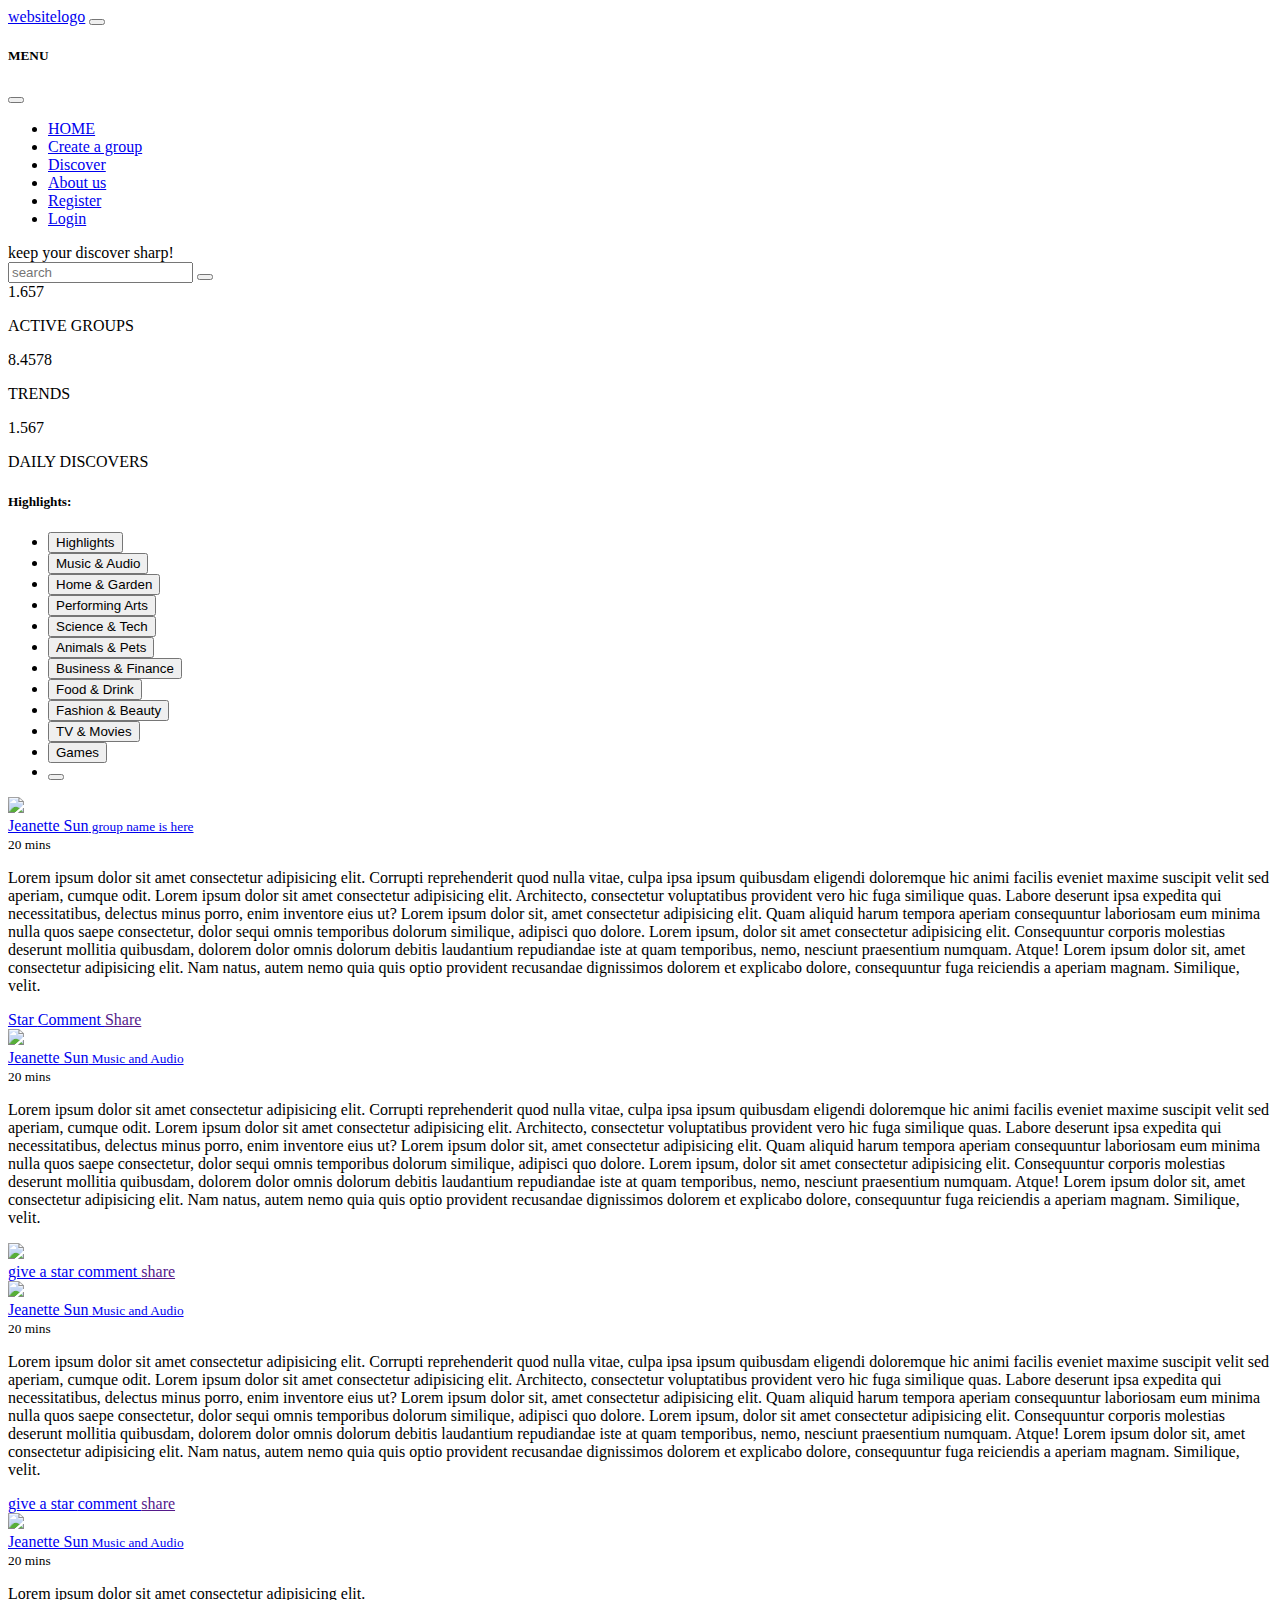
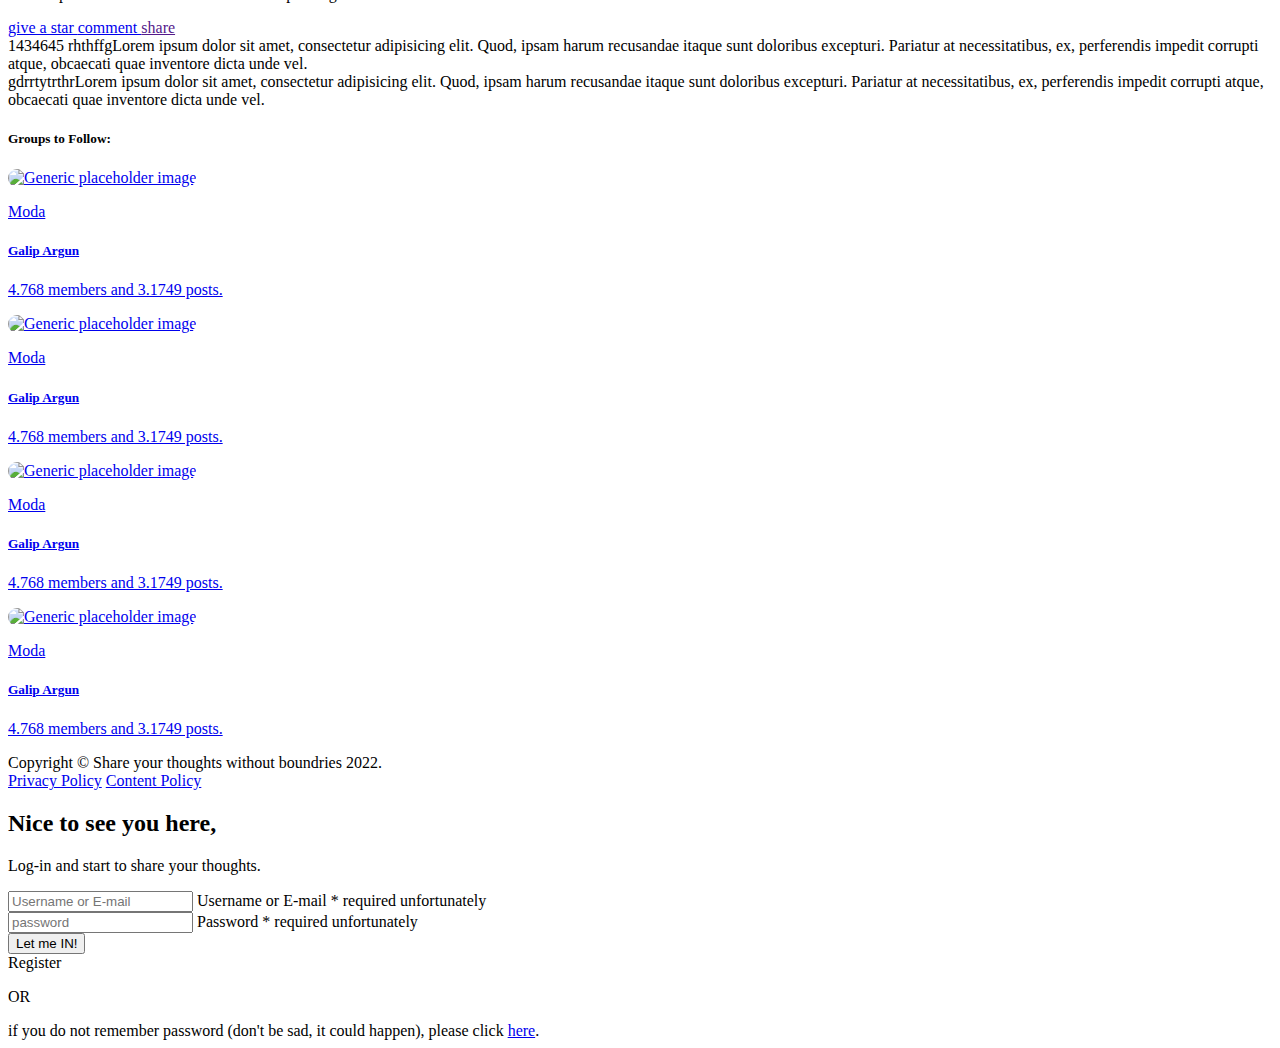
==== index.html @ 44d36fd9 "some updates on comment" ====
<!DOCTYPE html>
<html>
<head>

	<title>websitename - Share your thoughts without borders</title>

	<!--META-->
	<meta charset="utf-8">
	<meta name="description" content="Fun. Enthusiastic. Fast.">
	<meta name="keywords" content="Fun, description, Enthusiastic, social media, media, news, haber">
	<meta name="author" content="Galip Argun">
	<meta name="viewport" content="width=device-width, initial-scale=1">	

	<!-- css -->
	<link rel="stylesheet" type="text/css" href="Style/all.css">
	
</head>
<body id="page-body">

	<!-- navigation start -->
	<nav class="navbar navbar-expand-lg navbar-dark fixed-top" id="mainNavbar">
		<div class="container">
		<a href="#page-body" class="navbar-brand" title="galipbook">websitelogo</a>

		<button type="button" class="navbar-toggler" data-bs-toggle="offcanvas" data-bs-target="#myNavbar" aria-controls="myNavbar" aria-rabel="menüyü açma kapama butonu" aria-expanded="false">
			<span class="navbar-toggler-icon"></span>
		</button>

		<div class="offcanvas offcanvas-end" tabindex="-1" id="myNavbar" aria-labelledby="myLabel">
			<div class="offcanvas-header">
				<h5 class="offcanvas-title" id="myLabel"> MENU </h5>
				<button type="button" class="btn-close text-reset" data-bs-dismiss="offcanvas" aria-label="kapat">
			</div>

			<div class="offcanvas-body">
				<ul class="navbar-nav ms-auto text-uppercase  py-lg-2">
					<li class="nav-item"><a href="#page-body" class="nav-link btn-close-canvas">HOME</a></li>
					<li class="nav-item"><a href="#create-group"  class="nav-link btn-close-canvas">Create a group</a></li>
					<li class="nav-item"><a href="#discover"  class="nav-link btn-close-canvas">Discover</a></li>
					<li class="nav-item"><a href="#about-us"  class="nav-link btn-close-canvas">About us</a></li>
					<li class="nav-item"><a href="#register"  class="nav-link btn-close-canvas">Register</a></li>
					<li class="nav-item"><a href="#LModalLogin"  class="nav-link btn-close-canvas" data-bs-toggle="modal">Login</a></li>					
				</ul>
			</div>


		</div>
		</div>
	</nav>

	<!-- navigation ends -->

	<header class="bodyPage">

		<!-- Container place -->

		<div class="container">
			<div class="onImage-heading text-uppercase">keep your discover sharp!</div>


			 <!-- search button starts -->



			 <div class="input-group ps-4 pe-2 mx-auto px-md-3">
				<input class="form-control border-end-0 border rounded-pill" type="search" placeholder="search" id="example-search-input">
				<span class="input-group-append">
					<button class="btn btn-outline-secondary bg-white border-bottom-0 border rounded-pill ms-n5" type="button">
						<i class="bi bi-search"></i>
					</button>
				</span>
			</div>



		<!-- search button ends-->

			

			<div class="row mt-5 w-50 mx-auto">
				<div class="col-sm text-center text-white">1.657 <p>ACTIVE GROUPS</p></div>
				<div class="col-sm text-center text-white">8.4578 <p>TRENDS</p></div>
				<div class="col-sm text-center text-white">1.567 <p>DAILY DISCOVERS</p></div>
			</div>


	</div>

	</header>

	<!-- discover starts -->

	<section id="discover" class="discoverSection">
		<div class="container">
					<div class="row mx-auto">
					<div class="col-12 col-special col-sm-12 col-md-12 col-lg-8 col-xl-9 pe-3 align-items-start">
						<h5 class="dis-heading mb-3">Highlights:</h5>

						<ul class="nav nav-tabs mx-auto border-0" id="discovertabs" role="tablist">
							<li class="nav-item" role="presentation"><button type="button" class="btn btn-outline-dark border mb-2 active" id="highlight-tab" data-bs-toggle="tab" data-bs-target="#highlight" role="tab" aria-controls="Highlight" aria-selected="true">Highlights</button></li>
							<li class="nav-item" role="presentation"><button type="button" class="btn btn-outline-dark border mb-2" id="music-tab" data-bs-toggle="tab" data-bs-target="#music" role="tab" aria-controls="Music and Audio" aria-selected="true">Music & Audio</button></li>
							<li class="nav-item" role="presentation"><button type="button" class="btn btn-outline-dark border mb-2" id="homeandgarden-tab" data-bs-toggle="tab" data-bs-target="#homeandgarden" role="tab" aria-controls="Home and Garden" aria-selected="true">Home & Garden</button></li>
							<li class="nav-item d-none" role="presentation"><button type="button" class="btn btn-outline-dark border mb-2">Performing Arts</button></li>
							<li class="nav-item" role="presentation"><button type="button" class="btn btn-outline-dark border mb-2">Science & Tech</button></li>
							<li class="nav-item d-none" role="presentation"><button type="button" class="btn btn-outline-dark border mb-2">Animals & Pets</button></li>
							<li class="nav-item d-none" role="presentation"><button type="button" class="btn btn-outline-dark border mb-2">Business & Finance</button></li>
							<li class="nav-item d-none" role="presentation"><button type="button" class="btn btn-outline-dark border mb-2">Food & Drink</button></li>
							<li class="nav-item d-none" role="presentation"><button type="button" class="btn btn-outline-dark border mb-2">Fashion & Beauty</button></li>
							<li class="nav-item d-none" role="presentation"><button type="button" class="btn btn-outline-dark border mb-2">TV & Movies</button></li>
							<li class="nav-item" role="presentation"><button type="button" class="btn btn-outline-dark border mb-2">Games</button></li>
							<li class="nav-item" role="presentation">	<button type="button" class="btn btn-outline-dark border mb-2"><i class="bi bi-three-dots"></i></button></li>
						</ul>

						<div class="tab-content" id="discovertabs">
							<div class="tab-pane fade show active" id="highlight" role="tabpanel" aria-labelledby="highlight-tab">
							
								<!-- post dokum starts -->

								<div class="container-fluid mt-2 p-0">
									<div class="row d-flex align-items-left justify-content-center">
										<div class="col-12 mx-0">
											<div class="card">
												<div class="d-flex justify-content-between p-1 px-2">
													<div class="d-flex flex-row">
														<img src="https://i.imgur.com/UXdKE3o.jpg" width="50" class="rounded-circle mt-1 img-fluid">
														<div class="d-flex flex-column ml-2"><a href="#" class="font-weight-bold mx-2 mt-2 text-primary">Jeanette Sun</a><small class="mx-2"><i class="bi bi-arrow-right-square"></i><a href="#" class="font-weight-bold text-dark"> group name is here</a></small></div>
													</div>
													<div class="d-flex flex-row mt-2 ellipsis"><small class="text-secondary mr-2">20 mins</small> <i class="bi bi-three-dots mx-2 mr-0"></i></div>
												</div>
												<div class="p-2">
													<p class="collapse collapse-default text-justify" id="collapse-id" aria-expanded="false">Lorem ipsum dolor sit amet consectetur adipisicing elit. Corrupti reprehenderit quod nulla vitae, culpa ipsa ipsum quibusdam eligendi doloremque hic animi facilis eveniet maxime suscipit velit sed aperiam, cumque odit. Lorem ipsum dolor sit amet consectetur adipisicing elit. Architecto, consectetur voluptatibus provident vero hic fuga similique quas. Labore deserunt ipsa expedita qui necessitatibus, delectus minus porro, enim inventore eius ut?
														Lorem ipsum dolor sit, amet consectetur adipisicing elit. Quam aliquid harum tempora aperiam consequuntur laboriosam eum minima nulla quos saepe consectetur, dolor sequi omnis temporibus dolorum similique, adipisci quo dolore.
														Lorem ipsum, dolor sit amet consectetur adipisicing elit. Consequuntur corporis molestias deserunt mollitia quibusdam, dolorem dolor omnis dolorum debitis laudantium repudiandae iste at quam temporibus, nemo, nesciunt praesentium numquam. Atque!
														Lorem ipsum dolor sit, amet consectetur adipisicing elit. Nam natus, autem nemo quia quis optio provident recusandae dignissimos dolorem et explicabo dolore, consequuntur fuga reiciendis a aperiam magnam. Similique, velit.
													</p>
													<a role="button" class="collapsed" data-bs-toggle="collapse" href="#collapse-id" aria-expanded="false" aria-controls="collapse-id"></a>
												</div>
												<div class="d-flex bg-light p-1">
													<a href="#" class="btn waves-effect m-1">
														<i class="bi bi-star"></i> Star
													</a>
													
													  <a href="#" class="btn m-1">
														<i class="bi bi-chat-square-dots"></i> Comment
													  </a>

													  <a href="" class="btn m-1">
														<i class="bi bi-send"></i> Share
													  </a>

												</div>
											</div>
										</div>
									</div>
								</div>

								<!-- post dokum ends -->

								<!-- (SONRA SİLİNECEK) post-2 dokum starts -->

									<div class="container-fluid mt-2 p-0">
										<div class="row d-flex align-items-left justify-content-center">
											<div class="col-12 mx-0">
												<div class="card">
													<div class="d-flex justify-content-between p-1 px-2">
														<div class="d-flex flex-row">
															<img src="https://i.imgur.com/UXdKE3o.jpg" width="50" class="rounded-circle mt-1 img-fluid">
															<div class="d-flex flex-column ml-2"><a href="#" class="font-weight-bold mx-2 mt-2 text-primary">Jeanette Sun</a><small class="mx-2"><i class="bi bi-arrow-right-square"></i><a href="#" class="font-weight-bold text-dark"> Music and Audio</a></small></div>
														</div>
														<div class="d-flex flex-row mt-2 ellipsis"><small class="text-secondary mr-2">20 mins</small> <i class="bi bi-three-dots mx-2 mr-0"></i></div>
													</div>
													<div class="p-2">
														<p class="collapse collapse-default text-justify" id="collapse-2" aria-expanded="false">Lorem ipsum dolor sit amet consectetur adipisicing elit. Corrupti reprehenderit quod nulla vitae, culpa ipsa ipsum quibusdam eligendi doloremque hic animi facilis eveniet maxime suscipit velit sed aperiam, cumque odit. Lorem ipsum dolor sit amet consectetur adipisicing elit. Architecto, consectetur voluptatibus provident vero hic fuga similique quas. Labore deserunt ipsa expedita qui necessitatibus, delectus minus porro, enim inventore eius ut?
															Lorem ipsum dolor sit, amet consectetur adipisicing elit. Quam aliquid harum tempora aperiam consequuntur laboriosam eum minima nulla quos saepe consectetur, dolor sequi omnis temporibus dolorum similique, adipisci quo dolore.
															Lorem ipsum, dolor sit amet consectetur adipisicing elit. Consequuntur corporis molestias deserunt mollitia quibusdam, dolorem dolor omnis dolorum debitis laudantium repudiandae iste at quam temporibus, nemo, nesciunt praesentium numquam. Atque!
															Lorem ipsum dolor sit, amet consectetur adipisicing elit. Nam natus, autem nemo quia quis optio provident recusandae dignissimos dolorem et explicabo dolore, consequuntur fuga reiciendis a aperiam magnam. Similique, velit.
														</p>
														<a role="button" class="collapsed" data-bs-toggle="collapse" href="#collapse-2" aria-expanded="false" aria-controls="collapse-id"></a>
													<img src="Themes/Istanbul/Header/headerImgIki.jpg" class="img-fluid mt-3" >
													
													</div>
													<div class="d-flex bg-light p-1">
														<a href="#" class="btn waves-effect m-1">
															<i class="bi bi-star"></i> give a star
														</a>
														
														  <a href="#" class="btn m-1">
															<i class="bi bi-chat-square-dots"></i> comment
														  </a>
	
														  <a href="" class="btn m-1">
															<i class="bi bi-send"></i> share
														  </a>
	
													</div>
												</div>
											</div>
										</div>
									</div>
	
								<!-- (SONRA SİLİNECEK) post-2 dokum ends -->

								<!-- (SONRA SİLİNECEK) post-3 dokum starts -->

								<div class="container-fluid mt-2 p-0">
									<div class="row d-flex align-items-left justify-content-center">
										<div class="col-12 mx-0">
											<div class="card">
												<div class="d-flex justify-content-between p-1 px-2">
													<div class="d-flex flex-row">
														<img src="https://i.imgur.com/UXdKE3o.jpg" width="50" class="rounded-circle mt-1 img-fluid">
														<div class="d-flex flex-column ml-2"><a href="#" class="font-weight-bold mx-2 mt-2 text-primary">Jeanette Sun</a><small class="mx-2"><i class="bi bi-arrow-right-square"></i><a href="#" class="font-weight-bold text-dark"> Music and Audio</a></small></div>
													</div>
													<div class="d-flex flex-row mt-2 ellipsis"><small class="text-secondary mr-2">20 mins</small> <i class="bi bi-three-dots mx-2 mr-0"></i></div>
												</div>
												<div class="p-2">
													<p class="collapse collapse-default text-justify" id="collapse-3" aria-expanded="false">Lorem ipsum dolor sit amet consectetur adipisicing elit. Corrupti reprehenderit quod nulla vitae, culpa ipsa ipsum quibusdam eligendi doloremque hic animi facilis eveniet maxime suscipit velit sed aperiam, cumque odit. Lorem ipsum dolor sit amet consectetur adipisicing elit. Architecto, consectetur voluptatibus provident vero hic fuga similique quas. Labore deserunt ipsa expedita qui necessitatibus, delectus minus porro, enim inventore eius ut?
														Lorem ipsum dolor sit, amet consectetur adipisicing elit. Quam aliquid harum tempora aperiam consequuntur laboriosam eum minima nulla quos saepe consectetur, dolor sequi omnis temporibus dolorum similique, adipisci quo dolore.
														Lorem ipsum, dolor sit amet consectetur adipisicing elit. Consequuntur corporis molestias deserunt mollitia quibusdam, dolorem dolor omnis dolorum debitis laudantium repudiandae iste at quam temporibus, nemo, nesciunt praesentium numquam. Atque!
														Lorem ipsum dolor sit, amet consectetur adipisicing elit. Nam natus, autem nemo quia quis optio provident recusandae dignissimos dolorem et explicabo dolore, consequuntur fuga reiciendis a aperiam magnam. Similique, velit.
													</p>
													<a role="button" class="collapsed" data-bs-toggle="collapse" href="#collapse-3" aria-expanded="false" aria-controls="collapse-id"></a>
												</div>
												<div class="d-flex bg-light p-1">
													<a href="#" class="btn waves-effect m-1">
														<i class="bi bi-star"></i> give a star
													</a>
													
													<a href="#" class="btn m-1">
														<i class="bi bi-chat-square-dots"></i> comment
													</a>

													<a href="" class="btn m-1">
														<i class="bi bi-send"></i> share
													</a>

												</div>
											</div>
										</div>
									</div>
								</div>

								<!-- (SONRA SİLİNECEK) post-3 dokum ends -->

								<!-- (SONRA SİLİNECEK) post-3 dokum starts -->

								<div class="container-fluid mt-2 p-0">
									<div class="row d-flex align-items-left justify-content-center">
										<div class="col-12 mx-0">
											<div class="card">
												<div class="d-flex justify-content-between p-1 px-2">
													<div class="d-flex flex-row">
														<img src="https://i.imgur.com/UXdKE3o.jpg" width="50" class="rounded-circle mt-1 img-fluid">
														<div class="d-flex flex-column ml-2"><a href="#" class="font-weight-bold mx-2 mt-2 text-primary">Jeanette Sun</a><small class="mx-2"><i class="bi bi-arrow-right-square"></i><a href="#" class="font-weight-bold text-dark"> Music and Audio</a></small></div>
													</div>
													<div class="d-flex flex-row mt-2 ellipsis"><small class="text-secondary mr-2">20 mins</small> <i class="bi bi-three-dots mx-2 mr-0"></i></div>
												</div>
												<div class="p-2">
													<p class="collapse collapse-default text-justify" id="collapse-4" aria-expanded="false">Lorem ipsum dolor sit amet consectetur adipisicing elit. </p>
												</div>
												<div class="d-flex bg-light p-1">
													<a href="#" class="btn waves-effect m-1">
														<i class="bi bi-star"></i> give a star
													</a>
													
													<a href="#" class="btn m-1">
														<i class="bi bi-chat-square-dots"></i> comment
													</a>

													<a href="" class="btn m-1">
														<i class="bi bi-send"></i> share
													</a>

												</div>
											</div>
										</div>
									</div>
								</div>

								<!-- (SONRA SİLİNECEK) post-3 dokum ends -->

								
							</div>

							<div class="tab-pane fade" id="music" role="tabpanel" aria-labelledby="music-tab">
								1434645 rhthffgLorem ipsum dolor sit amet, consectetur adipisicing elit. Quod, ipsam harum recusandae itaque sunt doloribus excepturi. Pariatur at necessitatibus, ex, perferendis impedit corrupti atque, obcaecati quae inventore dicta unde vel.
							</div>

							<div class="tab-pane fade" id="homeandgarden" role="tabpanel" aria-labelledby="homeandgarden-tab">
								gdrrtytrthrLorem ipsum dolor sit amet, consectetur adipisicing elit. Quod, ipsam harum recusandae itaque sunt doloribus excepturi. Pariatur at necessitatibus, ex, perferendis impedit corrupti atque, obcaecati quae inventore dicta unde vel.
							</div>

						</div>

					</div>
					<div class="col-3 col-lg-4 col-xl-3 col-right d-none d-lg-block d-xl-block float-right text-start">

						<!-- gorups to follow right-side starts-->

						<div class="container ps-0 pe-0">
							<div class="row d-flex justify-content-start align-items-start">
								<div class="col mb-0 mx-auto">
									<div class="card bg-light">
										<h5 class="dis-heading m-2">Groups to Follow:</h5>

										<!-- member dokum starts-->
										
										<a href="#" class="card-specilization">
											<div class="card-body p-2">
												<div class="d-flex text-black">
													<div class="flex-shrink-0">
														<img src="https://mdbcdn.b-cdn.net/img/Photos/new-templates/bootstrap-profiles/avatar-1.webp"
														alt="Generic placeholder image" class="img-fluid"
														style="width: 70px; border-radius: 10px;">
													</div>
													<div class="flex-grow-0 mb-0 group-info-dokum ms-2">
														<div>
															<p class="small text-muted text-left mb-0"><i class="bi bi-slash-lg"></i>Moda</p>
														</div>
														<h5 class="mb-1 group-name">Galip Argun</h5>
														<div class="d-flex justify-content-start rounded-3 mb-2">
															<div>
																<p class="small text-muted text-left mb-0">4.768 members and 3.1749 posts.</p>
															</div>
														</div>
													</div>
												</div>
											</div>
										</a>

										<!-- member dokum ends-->

										<!-- member dokum starts-->
										
										<a href="#" class="card-specilization">
											<div class="card-body p-2">
												<div class="d-flex text-black">
													<div class="flex-shrink-0">
														<img src="https://mdbcdn.b-cdn.net/img/Photos/new-templates/bootstrap-profiles/avatar-1.webp"
														alt="Generic placeholder image" class="img-fluid"
														style="width: 70px; border-radius: 10px;">
													</div>
													<div class="flex-grow-0 mb-0 group-info-dokum ms-2">
														<div>
															<p class="small text-muted text-left mb-0"><i class="bi bi-slash-lg"></i>Moda</p>
														</div>
														<h5 class="mb-1 group-name">Galip Argun</h5>
														<div class="d-flex justify-content-start rounded-3 mb-2">
															<div>
																<p class="small text-muted text-left mb-0">4.768 members and 3.1749 posts.</p>
															</div>
														</div>
													</div>
												</div>
											</div>
										</a>

										<!-- member dokum ends-->

						

										<!-- member dokum starts-->
										
										<a href="#" class="card-specilization">
											<div class="card-body p-2">
												<div class="d-flex text-black">
													<div class="flex-shrink-0">
														<img src="https://mdbcdn.b-cdn.net/img/Photos/new-templates/bootstrap-profiles/avatar-1.webp"
														alt="Generic placeholder image" class="img-fluid"
														style="width: 70px; border-radius: 10px;">
													</div>
													<div class="flex-grow-0 mb-0 group-info-dokum ms-2">
														<div>
															<p class="small text-muted text-left mb-0"><i class="bi bi-slash-lg"></i>Moda</p>
														</div>
														<h5 class="mb-1 group-name">Galip Argun</h5>
														<div class="d-flex justify-content-start rounded-3 mb-2">
															<div>
																<p class="small text-muted text-left mb-0">4.768 members and 3.1749 posts.</p>
															</div>
														</div>
													</div>
												</div>
											</div>
										</a>

										<!-- member dokum ends-->

										<!-- member dokum starts-->
										
										<a href="#" class="card-specilization">
											<div class="card-body p-2">
												<div class="d-flex text-black">
													<div class="flex-shrink-0">
														<img src="https://mdbcdn.b-cdn.net/img/Photos/new-templates/bootstrap-profiles/avatar-1.webp"
														alt="Generic placeholder image" class="img-fluid"
														style="width: 70px; border-radius: 10px;">
													</div>
													<div class="flex-grow-0 mb-0 group-info-dokum ms-2">
														<div>
															<p class="small text-muted text-left mb-0"><i class="bi bi-slash-lg"></i>Moda</p>
														</div>
														<h5 class="mb-1 group-name">Galip Argun</h5>
														<div class="d-flex justify-content-start rounded-3 mb-2">
															<div>
																<p class="small text-muted text-left mb-0">4.768 members and 3.1749 posts.</p>
															</div>
														</div>
													</div>
												</div>
											</div>
										</a>

										<!-- member dokum ends-->

										


								


									</div>
								</div>
							</div>
						</div>

						<!-- gorups to follow right-side ends-->

					</div>
				</div>
			
			
		</div>
	</section>

	<!-- discover ends -->

	<!-- footer starts -->

	<footer class="footer py-4 bg-dark">
		<div class="container">
			<div class="row align-items-center">
				<div class="col-lg-4 text-lg-start text-light">
					Copyright &copy; Share your thoughts without boundries 2022.
				</div>
				<div class="col-lg-2 my-3 my-lg-0">
					<a href="#" class="btn btn-primary mx-2 btn-social">
						<i class="bi bi-facebook"></i>
					</a>
					<a href="#" class="btn btn-info mx-2 btn-social">
						<i class="bi bi-twitter text-white"></i>
					</a>
					<a href="#" class="btn btn-danger mx-2 btn-social">
						<i class="bi bi-instagram"></i>
					</a>
				</div>
				<div class="col-lg-3 text-lg-end">
					<a href="#" class="link-info text-decoration-none me-3">Privacy Policy</a>
					<a href="#" class="link-secondary text-decoration-none">Content Policy</a>
				</div>
			</div>
		</div>
	</footer>

	<!-- footer ends -->

	
	


<!-- üyelik kısmı starts -->
<div class="modal fade log-modal" id="LModalLogin" tabindex="-1" role="dialog" aria-labelledby="myTitle1" aria-hidden="true">
	<div class="modal-dialog">
		<div class="modal-content">
		<div class="close-modal mt-1" data-bs-dismiss="modal" aria-label="Kapat">
			<i class="bi bi-x-circle"></i>
		</div>
		<div class="container">
			<div class="row justify-content-center">
				<div class="col-lg-8">
					<h2 class="text-uppercase font-weight-bold mt-4" id="myTitle1"> Nice to see you here,</h2>
					<p class="p-intro text-muted mb-4">Log-in and start to share your thoughts.</p>

					<form id="FrmLogin" novalidate>

						<div class="row align-items-stretch mb-2">
							<div class="col-md-12">
								<div class="form-floating mb-4">
									<input type="text" id="username" class="form-control" placeholder="Username or E-mail" required>
									<label for="username">Username or E-mail
										<span class="text-danger" aria-hidden="true">*</span>
										<span class="visually-hidden">required unfortunately</span>
									</label>
									<div class="invalid-feedback" id="ErrName"></div>
								</div>
							</div>
							<div class="col-md-12">
								<div class="form-floating mb-4">
									<input type="password" id="username" class="form-control" placeholder="password" required>
									<label for="password">Password
										<span class="text-danger" aria-hidden="true">*</span>
										<span class="visually-hidden">required unfortunately</span>
									</label>
									<div class="invalid-feedback" id="ErrName"></div>
								</div>
							</div>
							<div class="col-md-12">
								<div class="text-center mx-auto">
									<button type="submit" class="btn btn-primary text-uppercase py-2 mx-3">
										Let me IN!
									</button>
									<div class="btn btn-success text-uppercase py-2">Register</div>
								</div>
							</div>
						</div>

						<div class="divider d-flex align-items-center my-4">
							<p class="text-center fw-bold mx-3 mb-0">OR</p>
						  </div>

						<div class="text-center mb-4">if you do not remember password (don't be sad, it could happen), please click <a href="#" class="text-decoration-none">here</a>.</div>

					</form>





				</div>
			</div>
		</div>
	</div>
	</div>
</div>

<!-- üyelik kısmı ends-->

	<script src="js/bootstrap/bootstrap.bundle.min.js"></script>
	<script src="js/custom/mainJs.js"></script>

</body>
</html>
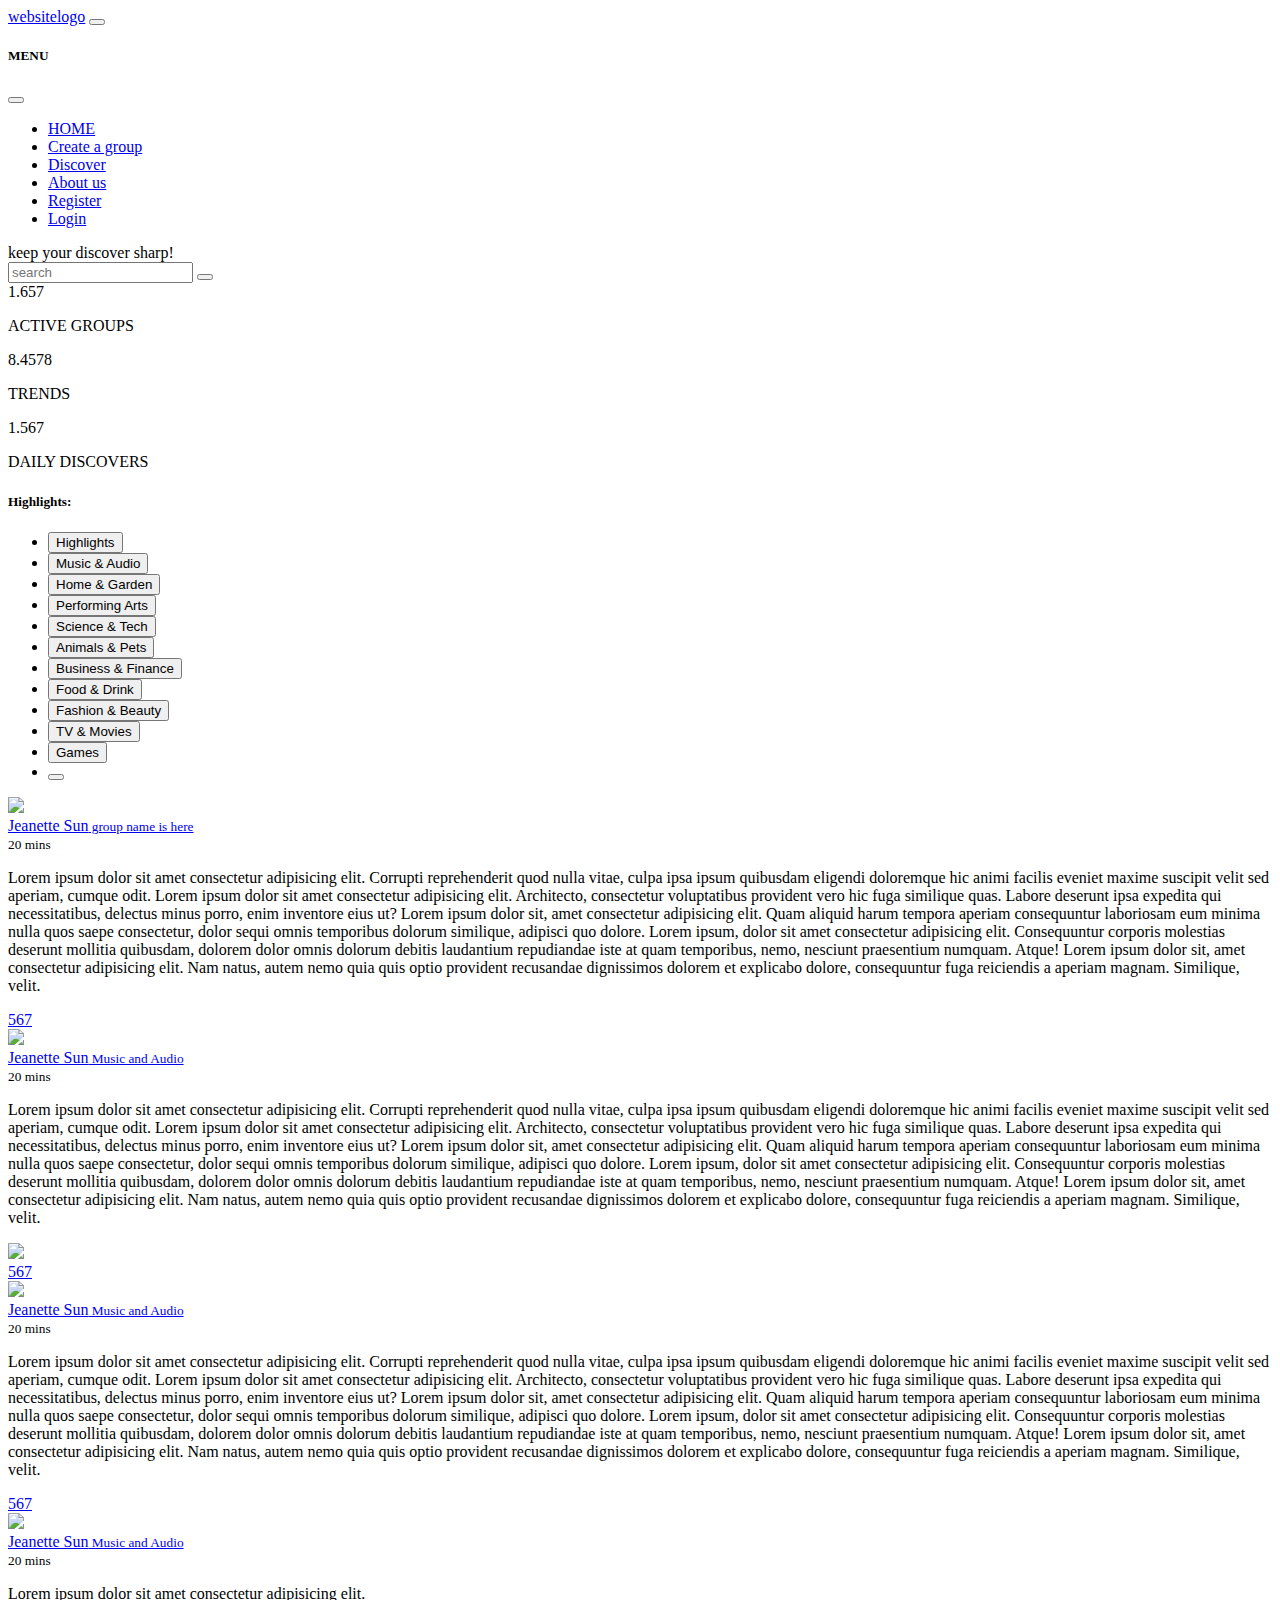
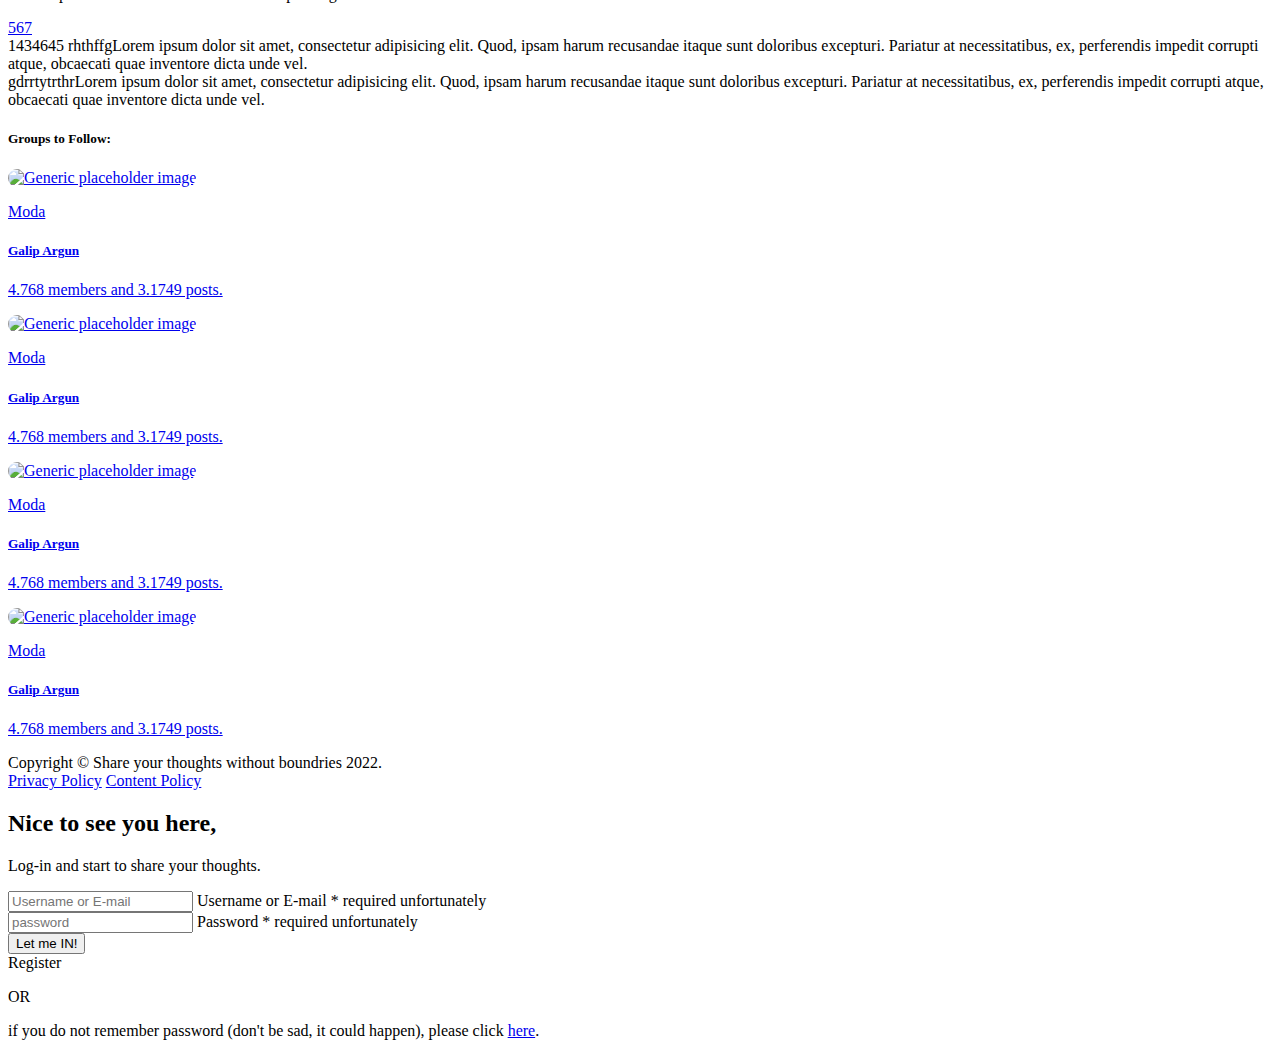
==== commit 97d5bdae: "comments style updated" ====
--- a/index.html
+++ b/index.html
@@ -117,7 +117,7 @@
 								<!-- post dokum starts -->
 
 								<div class="container-fluid mt-2 p-0">
-									<div class="row d-flex align-items-left justify-content-center">
+									<div class="row row-comment-special d-flex align-items-left justify-content-center">
 										<div class="col-12 mx-0">
 											<div class="card">
 												<div class="d-flex justify-content-between p-1 px-2">
@@ -135,20 +135,29 @@
 													</p>
 													<a role="button" class="collapsed" data-bs-toggle="collapse" href="#collapse-id" aria-expanded="false" aria-controls="collapse-id"></a>
 												</div>
-												<div class="d-flex bg-light p-1">
-													<a href="#" class="btn waves-effect m-1">
-														<i class="bi bi-star"></i> Star
-													</a>
-													
-													  <a href="#" class="btn m-1">
-														<i class="bi bi-chat-square-dots"></i> Comment
-													  </a>
-
-													  <a href="" class="btn m-1">
-														<i class="bi bi-send"></i> Share
-													  </a>
-
-												</div>
+
+												<div class="row row-comment-special m-0 rounded-bottom pb-1">
+
+													<div class="col-4 d-block px-auto">
+														<a href="#" class="btn waves-effect mx-auto">
+															<span class="bi bi-star font-weight-light"> 567</span> 
+														</a>
+													</div>
+
+													<div class="col-4 d-block align-items-center">
+														<a href="Comment-Detail.html" class="btn">
+															<i class="bi bi-chat-square-dots"></i>
+														</a>
+													</div>
+
+													<div class="col-4 d-block align-items-center">
+														<a href="" class="btn">
+														<i class="bi bi-send"></i>
+														</a>
+													</div>
+
+												</div>
+
 											</div>
 										</div>
 									</div>
@@ -179,20 +188,29 @@
 													<img src="Themes/Istanbul/Header/headerImgIki.jpg" class="img-fluid mt-3" >
 													
 													</div>
-													<div class="d-flex bg-light p-1">
-														<a href="#" class="btn waves-effect m-1">
-															<i class="bi bi-star"></i> give a star
-														</a>
-														
-														  <a href="#" class="btn m-1">
-															<i class="bi bi-chat-square-dots"></i> comment
-														  </a>
-	
-														  <a href="" class="btn m-1">
-															<i class="bi bi-send"></i> share
-														  </a>
-	
-													</div>
+
+													 <div class="row row-comment-special m-0 rounded-bottom pb-1">
+
+                                                        <div class="col-4 d-block px-auto">
+                                                            <a href="#" class="btn waves-effect mx-auto">
+                                                                <span class="bi bi-star font-weight-light"> 567</span> 
+                                                            </a>
+                                                        </div>
+    
+                                                        <div class="col-4 d-block align-items-center">
+                                                            <a href="Comment-Detail.html" class="btn">
+                                                                <i class="bi bi-chat-square-dots"></i>
+                                                            </a>
+                                                        </div>
+    
+                                                        <div class="col-4 d-block align-items-center">
+                                                            <a href="" class="btn">
+                                                            <i class="bi bi-send"></i>
+                                                            </a>
+                                                        </div>
+    
+                                                    </div>
+
 												</div>
 											</div>
 										</div>
@@ -221,20 +239,29 @@
 													</p>
 													<a role="button" class="collapsed" data-bs-toggle="collapse" href="#collapse-3" aria-expanded="false" aria-controls="collapse-id"></a>
 												</div>
-												<div class="d-flex bg-light p-1">
-													<a href="#" class="btn waves-effect m-1">
-														<i class="bi bi-star"></i> give a star
-													</a>
-													
-													<a href="#" class="btn m-1">
-														<i class="bi bi-chat-square-dots"></i> comment
-													</a>
-
-													<a href="" class="btn m-1">
-														<i class="bi bi-send"></i> share
-													</a>
-
-												</div>
+
+												 <div class="row row-comment-special m-0 rounded-bottom pb-1">
+
+                                                        <div class="col-4 d-block px-auto">
+                                                            <a href="#" class="btn waves-effect mx-auto">
+                                                                <span class="bi bi-star font-weight-light"> 567</span> 
+                                                            </a>
+                                                        </div>
+    
+                                                        <div class="col-4 d-block align-items-center">
+                                                            <a href="Comment-Detail.html" class="btn">
+                                                                <i class="bi bi-chat-square-dots"></i>
+                                                            </a>
+                                                        </div>
+    
+                                                        <div class="col-4 d-block align-items-center">
+                                                            <a href="" class="btn">
+                                                            <i class="bi bi-send"></i>
+                                                            </a>
+                                                        </div>
+    
+                                                    </div>
+
 											</div>
 										</div>
 									</div>
@@ -258,20 +285,29 @@
 												<div class="p-2">
 													<p class="collapse collapse-default text-justify" id="collapse-4" aria-expanded="false">Lorem ipsum dolor sit amet consectetur adipisicing elit. </p>
 												</div>
-												<div class="d-flex bg-light p-1">
-													<a href="#" class="btn waves-effect m-1">
-														<i class="bi bi-star"></i> give a star
-													</a>
-													
-													<a href="#" class="btn m-1">
-														<i class="bi bi-chat-square-dots"></i> comment
-													</a>
-
-													<a href="" class="btn m-1">
-														<i class="bi bi-send"></i> share
-													</a>
-
-												</div>
+
+												 <div class="row row-comment-special m-0 rounded-bottom pb-1">
+
+                                                        <div class="col-4 d-block px-auto">
+                                                            <a href="#" class="btn waves-effect mx-auto">
+                                                                <span class="bi bi-star font-weight-light"> 567</span> 
+                                                            </a>
+                                                        </div>
+    
+                                                        <div class="col-4 d-block align-items-center">
+                                                            <a href="Comment-Detail.html" class="btn">
+                                                                <i class="bi bi-chat-square-dots"></i>
+                                                            </a>
+                                                        </div>
+    
+                                                        <div class="col-4 d-block align-items-center">
+                                                            <a href="" class="btn">
+                                                            <i class="bi bi-send"></i>
+                                                            </a>
+                                                        </div>
+    
+                                                    </div>
+
 											</div>
 										</div>
 									</div>
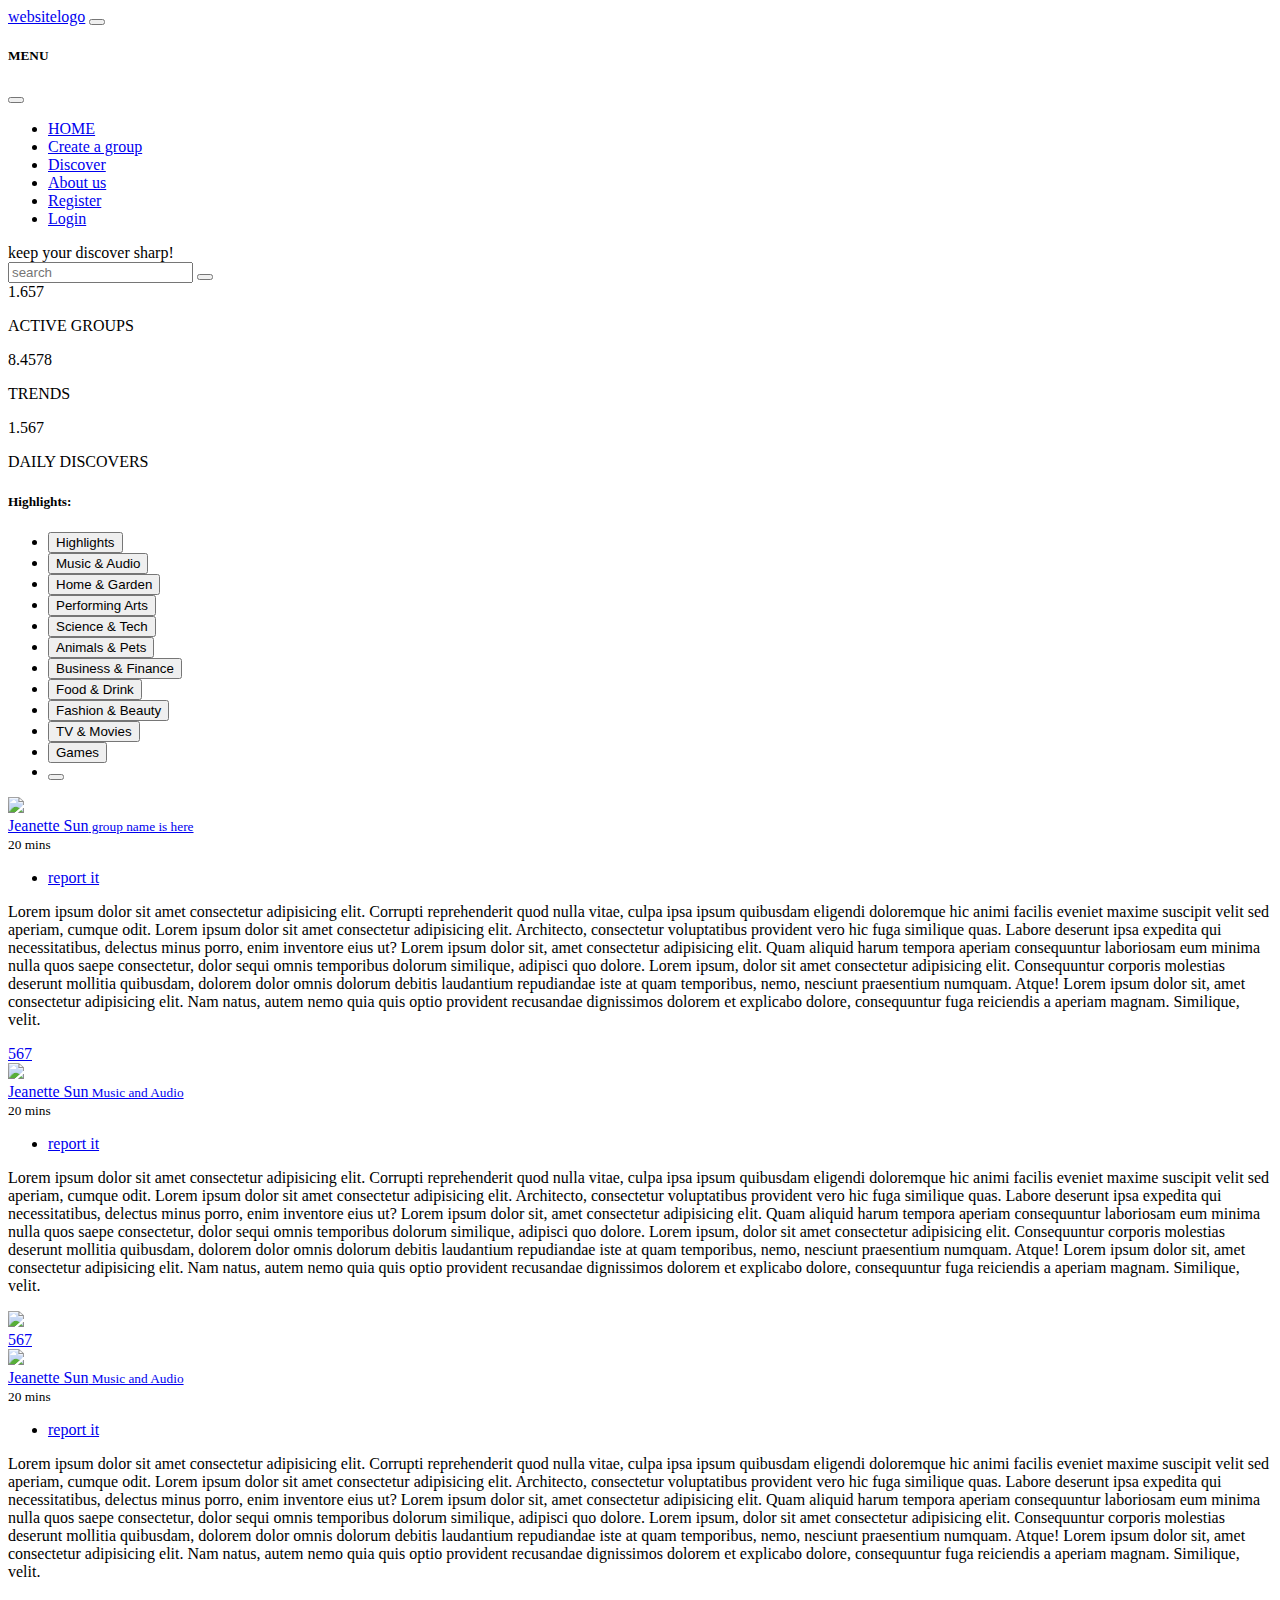
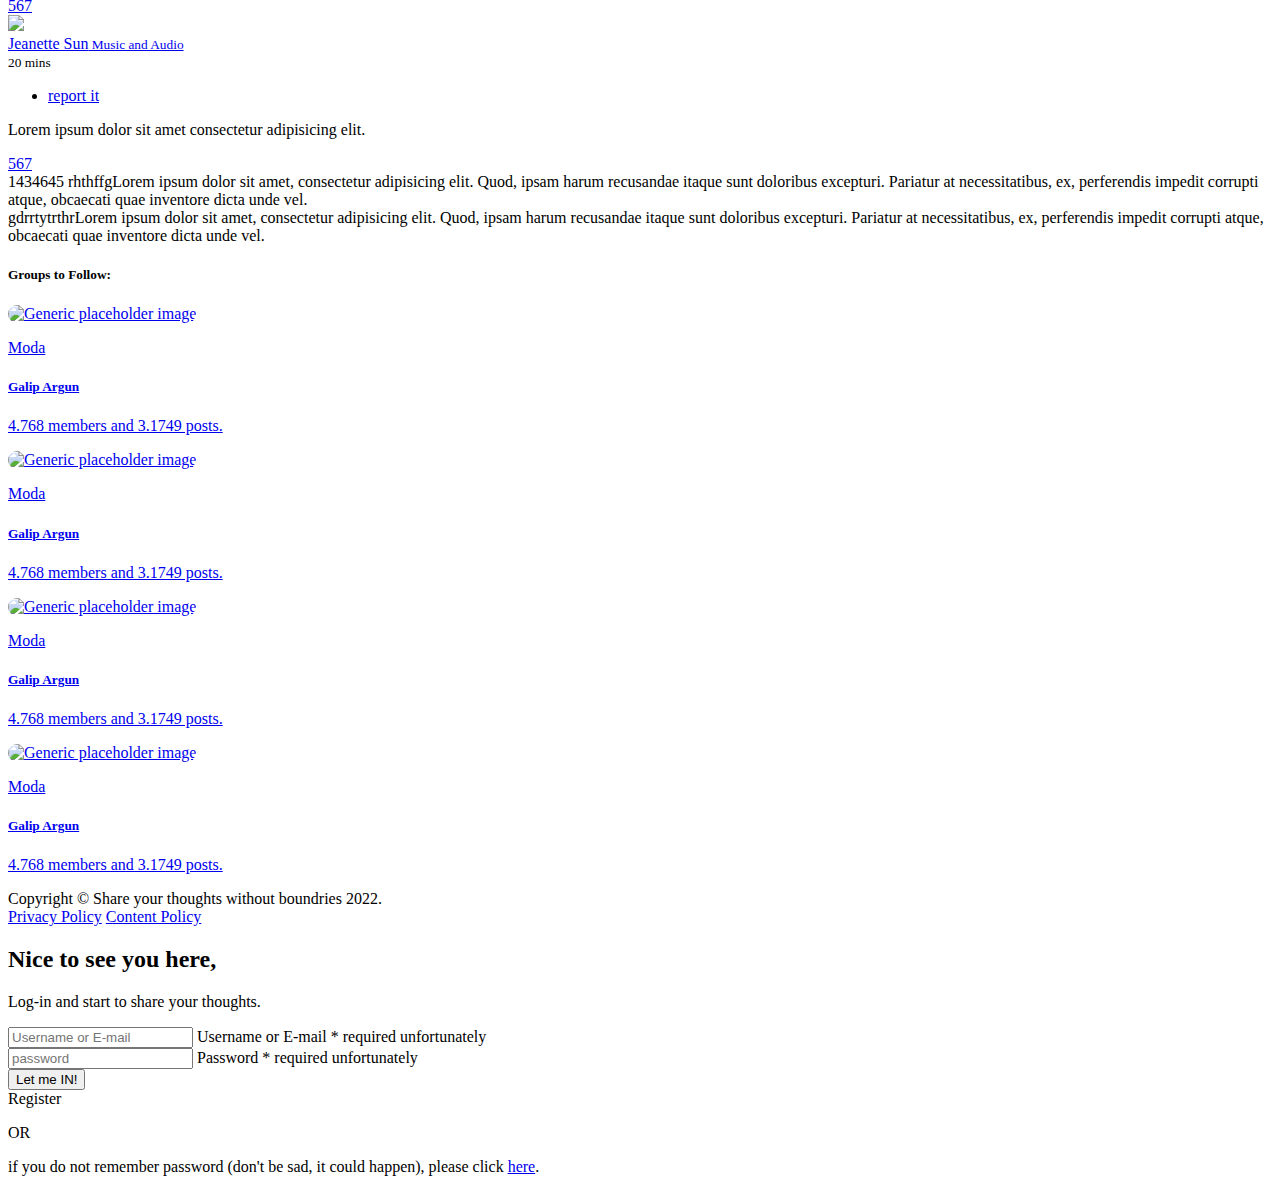
==== commit 256e32d7: "dropboxes are added" ====
--- a/index.html
+++ b/index.html
@@ -125,7 +125,20 @@
 														<img src="https://i.imgur.com/UXdKE3o.jpg" width="50" class="rounded-circle mt-1 img-fluid">
 														<div class="d-flex flex-column ml-2"><a href="#" class="font-weight-bold mx-2 mt-2 text-primary">Jeanette Sun</a><small class="mx-2"><i class="bi bi-arrow-right-square"></i><a href="#" class="font-weight-bold text-dark"> group name is here</a></small></div>
 													</div>
-													<div class="d-flex flex-row mt-2 ellipsis"><small class="text-secondary mr-2">20 mins</small> <i class="bi bi-three-dots mx-2 mr-0"></i></div>
+													<div class="d-flex flex-row mt-2 ellipsis"><small class="text-secondary mr-2">20 mins</small>  
+														
+
+														<div class="dropdown">
+                                                                <div style="cursor:pointer;" id="dropdownMenuButton1" data-bs-toggle="dropdown" aria-expanded="false">
+                                                                    <i class="bi bi-three-dots mx-2 mr-0"></i>
+                                                                </div>
+                                                                <ul class="dropdown-menu" aria-labelledby="dropdownMenuButton1">
+                                                                  <li><a class="dropdown-item" href="#">report it</a></li>
+                                                                </ul>
+                                                              </div>
+													
+													
+													</div>
 												</div>
 												<div class="p-2">
 													<p class="collapse collapse-default text-justify" id="collapse-id" aria-expanded="false">Lorem ipsum dolor sit amet consectetur adipisicing elit. Corrupti reprehenderit quod nulla vitae, culpa ipsa ipsum quibusdam eligendi doloremque hic animi facilis eveniet maxime suscipit velit sed aperiam, cumque odit. Lorem ipsum dolor sit amet consectetur adipisicing elit. Architecto, consectetur voluptatibus provident vero hic fuga similique quas. Labore deserunt ipsa expedita qui necessitatibus, delectus minus porro, enim inventore eius ut?
@@ -145,7 +158,7 @@
 													</div>
 
 													<div class="col-4 d-block align-items-center">
-														<a href="Comment-Detail.html" class="btn">
+														<a href="Comment-Detail.html#leave-a-comment" class="btn">
 															<i class="bi bi-chat-square-dots"></i>
 														</a>
 													</div>
@@ -176,7 +189,19 @@
 															<img src="https://i.imgur.com/UXdKE3o.jpg" width="50" class="rounded-circle mt-1 img-fluid">
 															<div class="d-flex flex-column ml-2"><a href="#" class="font-weight-bold mx-2 mt-2 text-primary">Jeanette Sun</a><small class="mx-2"><i class="bi bi-arrow-right-square"></i><a href="#" class="font-weight-bold text-dark"> Music and Audio</a></small></div>
 														</div>
-														<div class="d-flex flex-row mt-2 ellipsis"><small class="text-secondary mr-2">20 mins</small> <i class="bi bi-three-dots mx-2 mr-0"></i></div>
+														<div class="d-flex flex-row mt-2 ellipsis"><small class="text-secondary mr-2">20 mins</small>
+															
+															<div class="dropdown">
+                                                                <div style="cursor:pointer;" id="dropdownMenuButton1" data-bs-toggle="dropdown" aria-expanded="false">
+                                                                    <i class="bi bi-three-dots mx-2 mr-0"></i>
+                                                                </div>
+                                                                <ul class="dropdown-menu" aria-labelledby="dropdownMenuButton1">
+                                                                  <li><a class="dropdown-item" href="#">report it</a></li>
+                                                                </ul>
+                                                              </div>
+														
+														
+														</div>
 													</div>
 													<div class="p-2">
 														<p class="collapse collapse-default text-justify" id="collapse-2" aria-expanded="false">Lorem ipsum dolor sit amet consectetur adipisicing elit. Corrupti reprehenderit quod nulla vitae, culpa ipsa ipsum quibusdam eligendi doloremque hic animi facilis eveniet maxime suscipit velit sed aperiam, cumque odit. Lorem ipsum dolor sit amet consectetur adipisicing elit. Architecto, consectetur voluptatibus provident vero hic fuga similique quas. Labore deserunt ipsa expedita qui necessitatibus, delectus minus porro, enim inventore eius ut?
@@ -198,7 +223,7 @@
                                                         </div>
     
                                                         <div class="col-4 d-block align-items-center">
-                                                            <a href="Comment-Detail.html" class="btn">
+                                                            <a href="Comment-Detail.html#leave-a-comment" class="btn">
                                                                 <i class="bi bi-chat-square-dots"></i>
                                                             </a>
                                                         </div>
@@ -229,7 +254,19 @@
 														<img src="https://i.imgur.com/UXdKE3o.jpg" width="50" class="rounded-circle mt-1 img-fluid">
 														<div class="d-flex flex-column ml-2"><a href="#" class="font-weight-bold mx-2 mt-2 text-primary">Jeanette Sun</a><small class="mx-2"><i class="bi bi-arrow-right-square"></i><a href="#" class="font-weight-bold text-dark"> Music and Audio</a></small></div>
 													</div>
-													<div class="d-flex flex-row mt-2 ellipsis"><small class="text-secondary mr-2">20 mins</small> <i class="bi bi-three-dots mx-2 mr-0"></i></div>
+													<div class="d-flex flex-row mt-2 ellipsis"><small class="text-secondary mr-2">20 mins</small>
+														
+															<div class="dropdown">
+															<div style="cursor:pointer;" id="dropdownMenuButton1" data-bs-toggle="dropdown" aria-expanded="false">
+																<i class="bi bi-three-dots mx-2 mr-0"></i>
+															</div>
+															<ul class="dropdown-menu" aria-labelledby="dropdownMenuButton1">
+															  <li><a class="dropdown-item" href="#">report it</a></li>
+															</ul>
+														  	</div>
+													
+													
+													</div>
 												</div>
 												<div class="p-2">
 													<p class="collapse collapse-default text-justify" id="collapse-3" aria-expanded="false">Lorem ipsum dolor sit amet consectetur adipisicing elit. Corrupti reprehenderit quod nulla vitae, culpa ipsa ipsum quibusdam eligendi doloremque hic animi facilis eveniet maxime suscipit velit sed aperiam, cumque odit. Lorem ipsum dolor sit amet consectetur adipisicing elit. Architecto, consectetur voluptatibus provident vero hic fuga similique quas. Labore deserunt ipsa expedita qui necessitatibus, delectus minus porro, enim inventore eius ut?
@@ -249,7 +286,7 @@
                                                         </div>
     
                                                         <div class="col-4 d-block align-items-center">
-                                                            <a href="Comment-Detail.html" class="btn">
+                                                            <a href="Comment-Detail.html#leave-a-comment" class="btn">
                                                                 <i class="bi bi-chat-square-dots"></i>
                                                             </a>
                                                         </div>
@@ -280,7 +317,19 @@
 														<img src="https://i.imgur.com/UXdKE3o.jpg" width="50" class="rounded-circle mt-1 img-fluid">
 														<div class="d-flex flex-column ml-2"><a href="#" class="font-weight-bold mx-2 mt-2 text-primary">Jeanette Sun</a><small class="mx-2"><i class="bi bi-arrow-right-square"></i><a href="#" class="font-weight-bold text-dark"> Music and Audio</a></small></div>
 													</div>
-													<div class="d-flex flex-row mt-2 ellipsis"><small class="text-secondary mr-2">20 mins</small> <i class="bi bi-three-dots mx-2 mr-0"></i></div>
+													<div class="d-flex flex-row mt-2 ellipsis"><small class="text-secondary mr-2">20 mins</small> 
+														
+														<div class="dropdown">
+															<div style="cursor:pointer;" id="dropdownMenuButton1" data-bs-toggle="dropdown" aria-expanded="false">
+																<i class="bi bi-three-dots mx-2 mr-0"></i>
+															</div>
+															<ul class="dropdown-menu" aria-labelledby="dropdownMenuButton1">
+															  <li><a class="dropdown-item" href="#">report it</a></li>
+															</ul>
+														  </div>
+													
+													
+													</div>
 												</div>
 												<div class="p-2">
 													<p class="collapse collapse-default text-justify" id="collapse-4" aria-expanded="false">Lorem ipsum dolor sit amet consectetur adipisicing elit. </p>
@@ -295,7 +344,7 @@
                                                         </div>
     
                                                         <div class="col-4 d-block align-items-center">
-                                                            <a href="Comment-Detail.html" class="btn">
+                                                            <a href="Comment-Detail.html#leave-a-comment" class="btn">
                                                                 <i class="bi bi-chat-square-dots"></i>
                                                             </a>
                                                         </div>
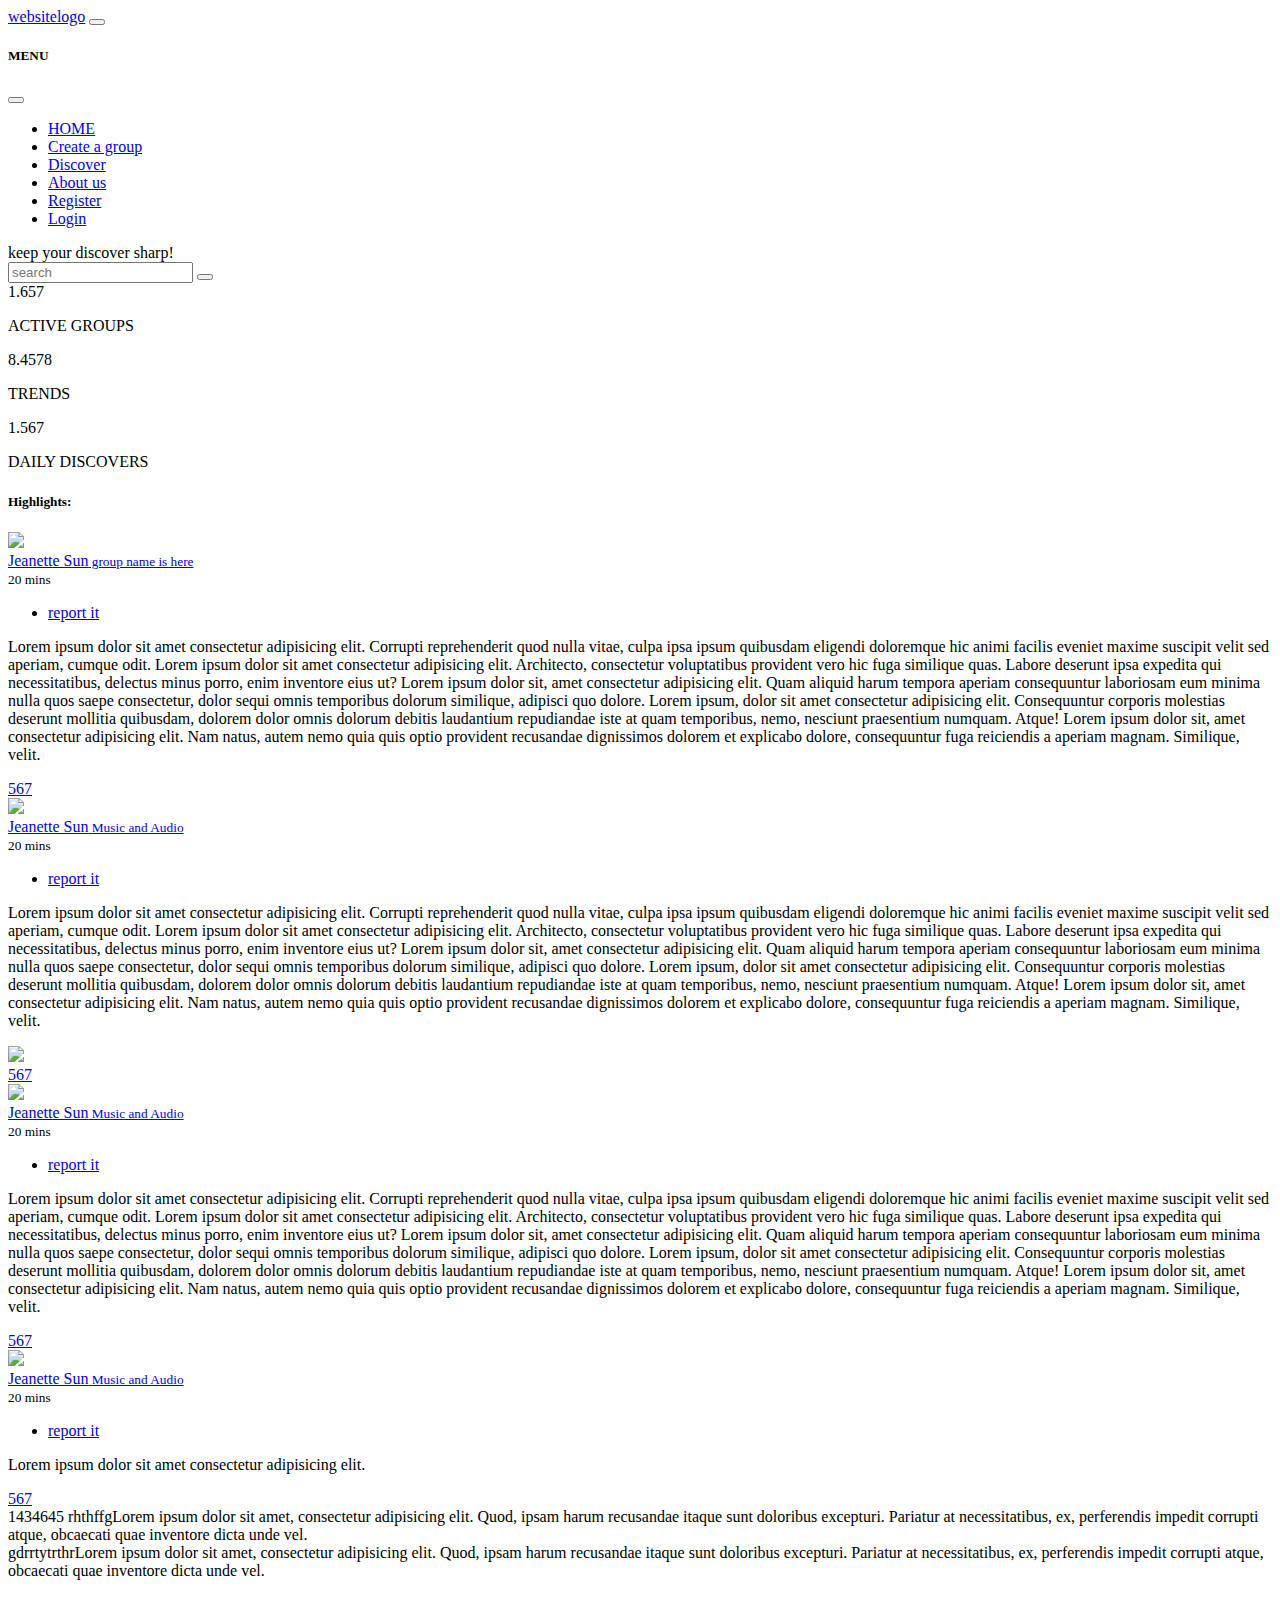
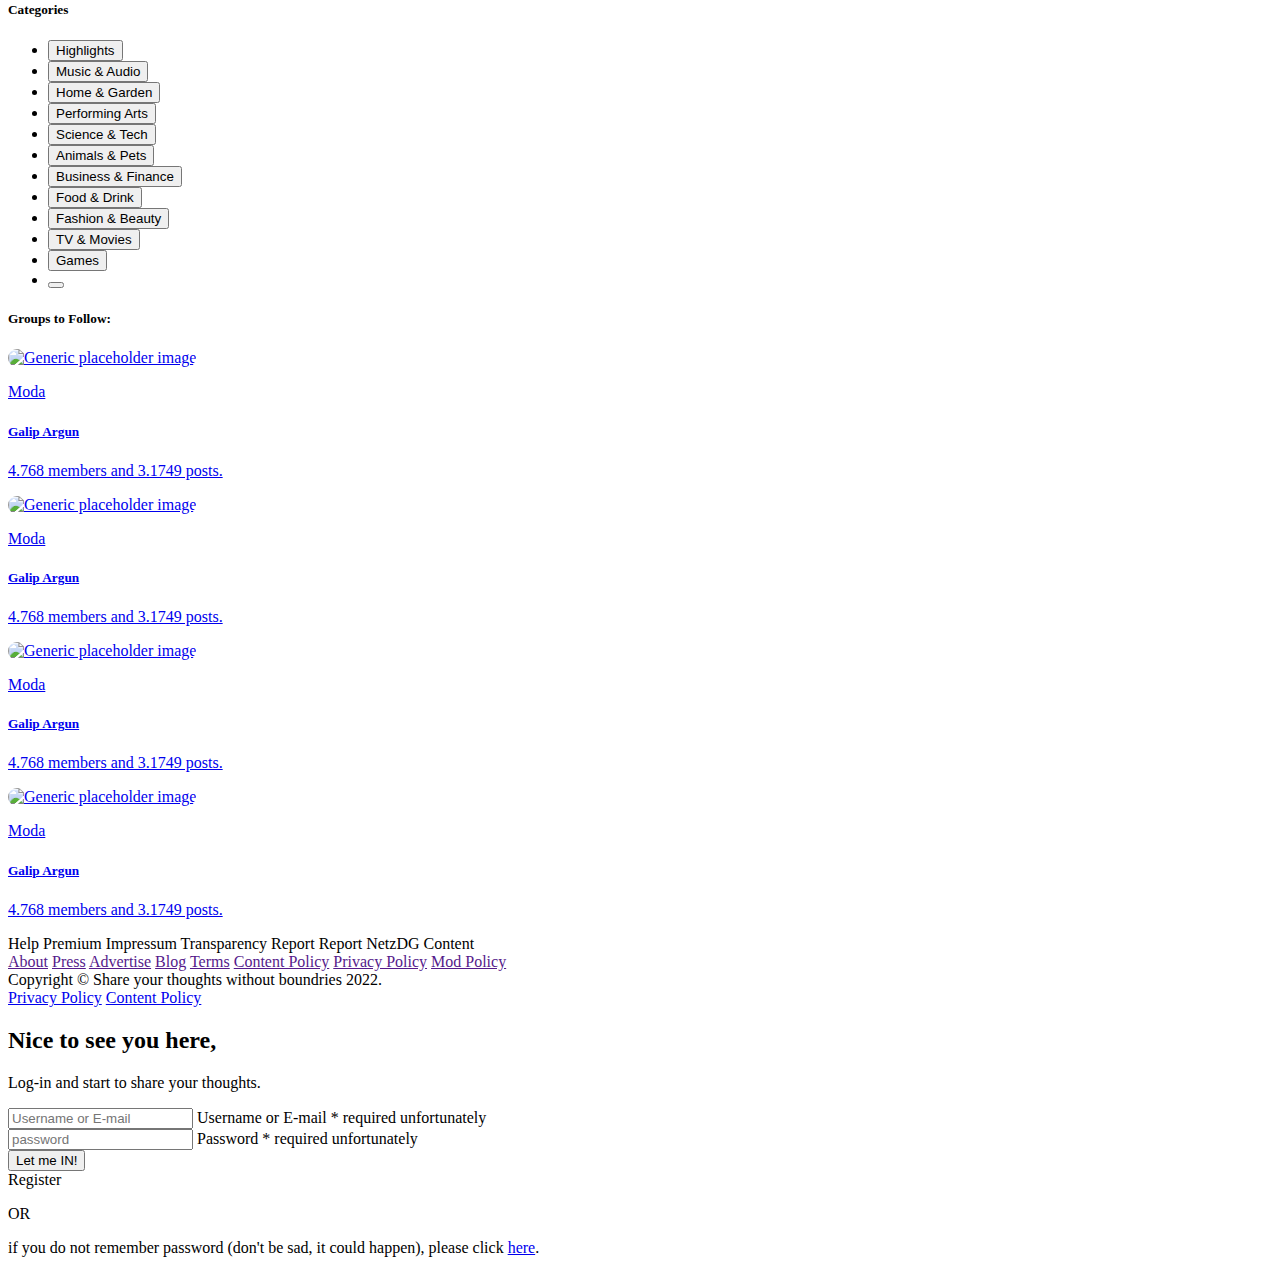
==== commit cec0b8ec: "rightside bar updated" ====
--- a/index.html
+++ b/index.html
@@ -94,25 +94,10 @@
 		<div class="container">
 					<div class="row mx-auto">
 					<div class="col-12 col-special col-sm-12 col-md-12 col-lg-8 col-xl-9 pe-3 align-items-start">
-						<h5 class="dis-heading mb-3">Highlights:</h5>
-
-						<ul class="nav nav-tabs mx-auto border-0" id="discovertabs" role="tablist">
-							<li class="nav-item" role="presentation"><button type="button" class="btn btn-outline-dark border mb-2 active" id="highlight-tab" data-bs-toggle="tab" data-bs-target="#highlight" role="tab" aria-controls="Highlight" aria-selected="true">Highlights</button></li>
-							<li class="nav-item" role="presentation"><button type="button" class="btn btn-outline-dark border mb-2" id="music-tab" data-bs-toggle="tab" data-bs-target="#music" role="tab" aria-controls="Music and Audio" aria-selected="true">Music & Audio</button></li>
-							<li class="nav-item" role="presentation"><button type="button" class="btn btn-outline-dark border mb-2" id="homeandgarden-tab" data-bs-toggle="tab" data-bs-target="#homeandgarden" role="tab" aria-controls="Home and Garden" aria-selected="true">Home & Garden</button></li>
-							<li class="nav-item d-none" role="presentation"><button type="button" class="btn btn-outline-dark border mb-2">Performing Arts</button></li>
-							<li class="nav-item" role="presentation"><button type="button" class="btn btn-outline-dark border mb-2">Science & Tech</button></li>
-							<li class="nav-item d-none" role="presentation"><button type="button" class="btn btn-outline-dark border mb-2">Animals & Pets</button></li>
-							<li class="nav-item d-none" role="presentation"><button type="button" class="btn btn-outline-dark border mb-2">Business & Finance</button></li>
-							<li class="nav-item d-none" role="presentation"><button type="button" class="btn btn-outline-dark border mb-2">Food & Drink</button></li>
-							<li class="nav-item d-none" role="presentation"><button type="button" class="btn btn-outline-dark border mb-2">Fashion & Beauty</button></li>
-							<li class="nav-item d-none" role="presentation"><button type="button" class="btn btn-outline-dark border mb-2">TV & Movies</button></li>
-							<li class="nav-item" role="presentation"><button type="button" class="btn btn-outline-dark border mb-2">Games</button></li>
-							<li class="nav-item" role="presentation">	<button type="button" class="btn btn-outline-dark border mb-2"><i class="bi bi-three-dots"></i></button></li>
-						</ul>
-
 						<div class="tab-content" id="discovertabs">
 							<div class="tab-pane fade show active" id="highlight" role="tabpanel" aria-labelledby="highlight-tab">
+
+								<h5 class="dis-heading mb-3">Highlights:</h5>
 							
 								<!-- post dokum starts -->
 
@@ -378,11 +363,45 @@
 						</div>
 
 					</div>
-					<div class="col-3 col-lg-4 col-xl-3 col-right d-none d-lg-block d-xl-block float-right text-start">
+					<div class="col-12 col-lg-4 col-xl-3 col-right d-none d-lg-block d-xl-block float-right text-start">
+
+						<!-- categori to follow right-side starts-->
+
+						<div class="container ps-0 pe-0">
+					
+									<div class="card bg-light mt-sm-3 mt-md-3">
+										<h5 class="dis-heading m-2">Categories</h5>
+
+
+								
+
+											<ul class="nav nav-tabs mx-auto border-0" id="discovertabs" role="tablist">
+												<li class="nav-item" role="presentation"><button type="button" class="btn btn-outline-dark border mb-2 active" id="highlight-tab" data-bs-toggle="tab" data-bs-target="#highlight" role="tab" aria-controls="Highlight" aria-selected="true">Highlights</button></li>
+												<li class="nav-item" role="presentation"><button type="button" class="btn btn-outline-dark border mb-2" id="music-tab" data-bs-toggle="tab" data-bs-target="#music" role="tab" aria-controls="Music and Audio" aria-selected="true">Music & Audio</button></li>
+												<li class="nav-item" role="presentation"><button type="button" class="btn btn-outline-dark border mb-2" id="homeandgarden-tab" data-bs-toggle="tab" data-bs-target="#homeandgarden" role="tab" aria-controls="Home and Garden" aria-selected="true">Home & Garden</button></li>
+												<li class="nav-item" role="presentation"><button type="button" class="btn btn-outline-dark border mb-2">Performing Arts</button></li>
+												<li class="nav-item" role="presentation"><button type="button" class="btn btn-outline-dark border mb-2">Science & Tech</button></li>
+												<li class="nav-item" role="presentation"><button type="button" class="btn btn-outline-dark border mb-2">Animals & Pets</button></li>
+												<li class="nav-item" role="presentation"><button type="button" class="btn btn-outline-dark border mb-2">Business & Finance</button></li>
+												<li class="nav-item" role="presentation"><button type="button" class="btn btn-outline-dark border mb-2">Food & Drink</button></li>
+												<li class="nav-item" role="presentation"><button type="button" class="btn btn-outline-dark border mb-2">Fashion & Beauty</button></li>
+												<li class="nav-item" role="presentation"><button type="button" class="btn btn-outline-dark border mb-2">TV & Movies</button></li>
+												<li class="nav-item" role="presentation"><button type="button" class="btn btn-outline-dark border mb-2">Games</button></li>
+												<li class="nav-item" role="presentation"><button type="button" class="btn btn-outline-dark border mb-2"><i class="bi bi-three-dots"></i></button></li>
+											</ul>
+								
+								
+
+
+									</div>
+					
+						</div>
+
+						<!-- categori to follow right-side ends-->
 
 						<!-- gorups to follow right-side starts-->
 
-						<div class="container ps-0 pe-0">
+						<div class="container ps-0 mt-3 pe-0">
 							<div class="row d-flex justify-content-start align-items-start">
 								<div class="col mb-0 mx-auto">
 									<div class="card bg-light">
@@ -510,6 +529,37 @@
 						</div>
 
 						<!-- gorups to follow right-side ends-->
+
+						<!-- website-infos right-side starts-->
+
+						<div class="container ps-0 pe-0">
+					
+							<div class="card mt-sm-3 mt-md-3">
+									<div class="row p-3 about-website">
+										<div class="col">
+											Help
+											Premium
+											Impressum
+											Transparency Report
+											Report NetzDG Content
+										</div>
+										<div class="col">
+											<a href="">About</a>
+											<a href="">Press</a>
+											<a href="">Advertise</a>
+											<a href="">Blog</a>
+											<a href="">Terms</a>
+											<a href="">Content Policy</a>
+											<a href="">Privacy Policy</a>
+											<a href="">Mod Policy</a>
+										</div>
+									</div>
+
+							</div>
+			
+					  </div>
+
+			<!-- website-infos right-side ends-->
 
 					</div>
 				</div>
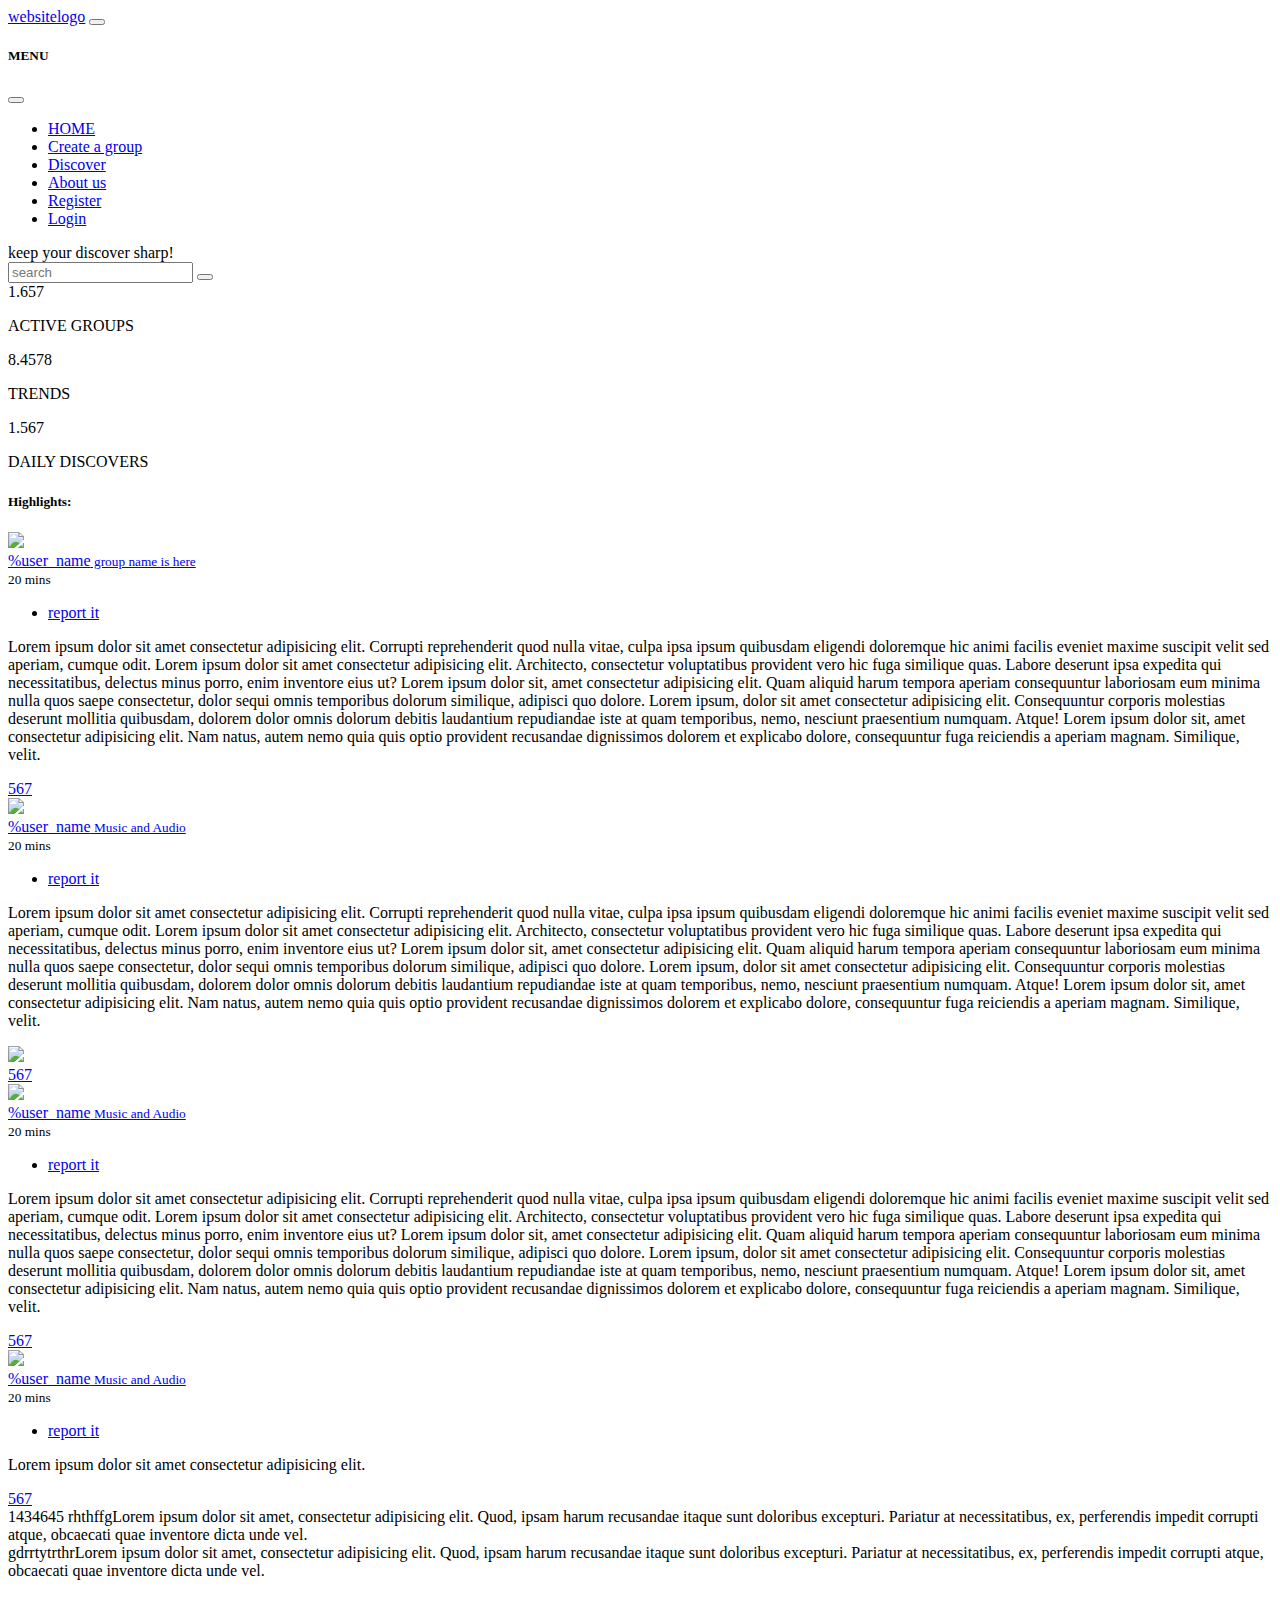
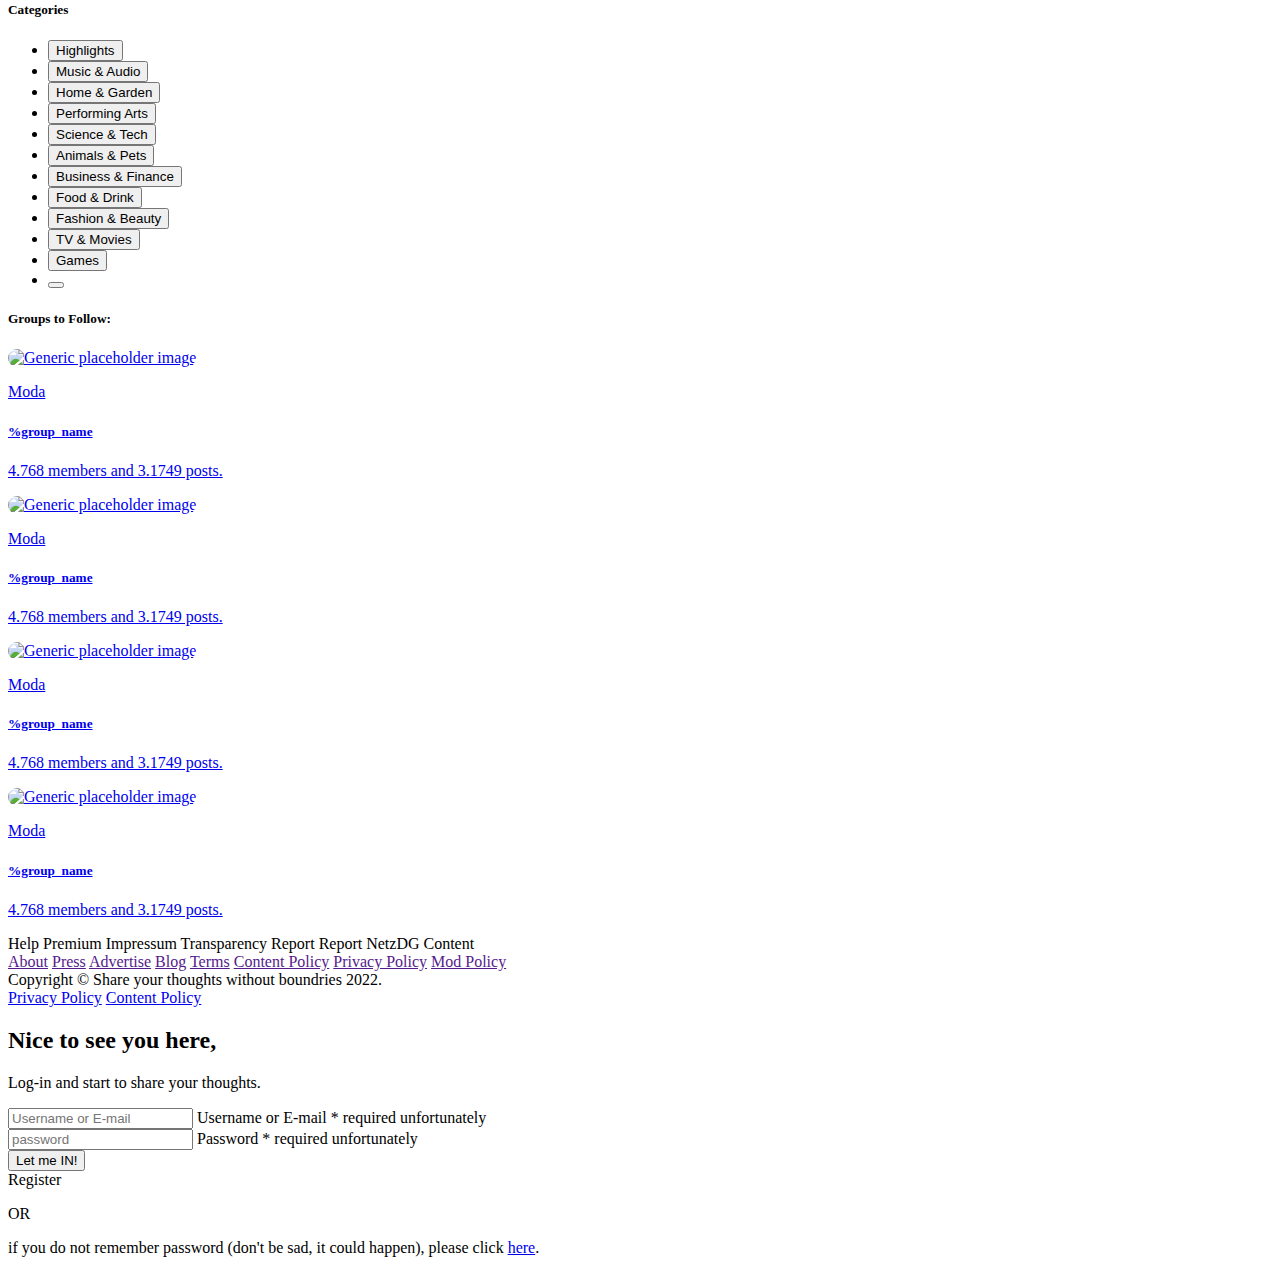
==== commit a0df27c6: "change right-left size and order col" ====
--- a/index.html
+++ b/index.html
@@ -93,7 +93,7 @@
 	<section id="discover" class="discoverSection">
 		<div class="container">
 					<div class="row mx-auto">
-					<div class="col-12 col-special col-sm-12 col-md-12 col-lg-8 col-xl-9 pe-3 align-items-start">
+					<div class="col-12 col-special col-sm-12 col-md-12 col-lg-8 col-xl-8 pe-3 align-items-start">
 						<div class="tab-content" id="discovertabs">
 							<div class="tab-pane fade show active" id="highlight" role="tabpanel" aria-labelledby="highlight-tab">
 
@@ -108,7 +108,7 @@
 												<div class="d-flex justify-content-between p-1 px-2">
 													<div class="d-flex flex-row">
 														<img src="https://i.imgur.com/UXdKE3o.jpg" width="50" class="rounded-circle mt-1 img-fluid">
-														<div class="d-flex flex-column ml-2"><a href="#" class="font-weight-bold mx-2 mt-2 text-primary">Jeanette Sun</a><small class="mx-2"><i class="bi bi-arrow-right-square"></i><a href="#" class="font-weight-bold text-dark"> group name is here</a></small></div>
+														<div class="d-flex flex-column ml-2"><a href="Profil.html" class="ms-2">%user_name</a><small class="mx-2"><i class="bi bi-arrow-right-square"></i><a href="#" class="font-weight-bold text-dark"> group name is here</a></small></div>
 													</div>
 													<div class="d-flex flex-row mt-2 ellipsis"><small class="text-secondary mr-2">20 mins</small>  
 														
@@ -172,7 +172,7 @@
 													<div class="d-flex justify-content-between p-1 px-2">
 														<div class="d-flex flex-row">
 															<img src="https://i.imgur.com/UXdKE3o.jpg" width="50" class="rounded-circle mt-1 img-fluid">
-															<div class="d-flex flex-column ml-2"><a href="#" class="font-weight-bold mx-2 mt-2 text-primary">Jeanette Sun</a><small class="mx-2"><i class="bi bi-arrow-right-square"></i><a href="#" class="font-weight-bold text-dark"> Music and Audio</a></small></div>
+															<div class="d-flex flex-column ml-2"><a href="Profil.html" class="ms-2">%user_name</a><small class="mx-2"><i class="bi bi-arrow-right-square"></i><a href="#" class="font-weight-bold text-dark"> Music and Audio</a></small></div>
 														</div>
 														<div class="d-flex flex-row mt-2 ellipsis"><small class="text-secondary mr-2">20 mins</small>
 															
@@ -237,7 +237,7 @@
 												<div class="d-flex justify-content-between p-1 px-2">
 													<div class="d-flex flex-row">
 														<img src="https://i.imgur.com/UXdKE3o.jpg" width="50" class="rounded-circle mt-1 img-fluid">
-														<div class="d-flex flex-column ml-2"><a href="#" class="font-weight-bold mx-2 mt-2 text-primary">Jeanette Sun</a><small class="mx-2"><i class="bi bi-arrow-right-square"></i><a href="#" class="font-weight-bold text-dark"> Music and Audio</a></small></div>
+														<div class="d-flex flex-column ml-2"><a href="Profil.html" class="ms-2">%user_name</a><small class="mx-2"><i class="bi bi-arrow-right-square"></i><a href="#" class="font-weight-bold text-dark"> Music and Audio</a></small></div>
 													</div>
 													<div class="d-flex flex-row mt-2 ellipsis"><small class="text-secondary mr-2">20 mins</small>
 														
@@ -300,7 +300,7 @@
 												<div class="d-flex justify-content-between p-1 px-2">
 													<div class="d-flex flex-row">
 														<img src="https://i.imgur.com/UXdKE3o.jpg" width="50" class="rounded-circle mt-1 img-fluid">
-														<div class="d-flex flex-column ml-2"><a href="#" class="font-weight-bold mx-2 mt-2 text-primary">Jeanette Sun</a><small class="mx-2"><i class="bi bi-arrow-right-square"></i><a href="#" class="font-weight-bold text-dark"> Music and Audio</a></small></div>
+														<div class="d-flex flex-column ml-2"><a href="Profil.html" class="ms-2">%user_name</a><small class="mx-2"><i class="bi bi-arrow-right-square"></i><a href="#" class="font-weight-bold text-dark"> Music and Audio</a></small></div>
 													</div>
 													<div class="d-flex flex-row mt-2 ellipsis"><small class="text-secondary mr-2">20 mins</small> 
 														
@@ -363,7 +363,7 @@
 						</div>
 
 					</div>
-					<div class="col-12 col-lg-4 col-xl-3 col-right d-none d-lg-block d-xl-block float-right text-start">
+					<div class="col-12 col-lg-4 col-xl-4 col-right d-none d-lg-block d-xl-block float-right text-start">
 
 						<!-- categori to follow right-side starts-->
 
@@ -421,7 +421,7 @@
 														<div>
 															<p class="small text-muted text-left mb-0"><i class="bi bi-slash-lg"></i>Moda</p>
 														</div>
-														<h5 class="mb-1 group-name">Galip Argun</h5>
+														<h5 class="mb-1 group-name">%group_name</h5>
 														<div class="d-flex justify-content-start rounded-3 mb-2">
 															<div>
 																<p class="small text-muted text-left mb-0">4.768 members and 3.1749 posts.</p>
@@ -448,7 +448,7 @@
 														<div>
 															<p class="small text-muted text-left mb-0"><i class="bi bi-slash-lg"></i>Moda</p>
 														</div>
-														<h5 class="mb-1 group-name">Galip Argun</h5>
+														<h5 class="mb-1 group-name">%group_name</h5>
 														<div class="d-flex justify-content-start rounded-3 mb-2">
 															<div>
 																<p class="small text-muted text-left mb-0">4.768 members and 3.1749 posts.</p>
@@ -477,7 +477,7 @@
 														<div>
 															<p class="small text-muted text-left mb-0"><i class="bi bi-slash-lg"></i>Moda</p>
 														</div>
-														<h5 class="mb-1 group-name">Galip Argun</h5>
+														<h5 class="mb-1 group-name">%group_name</h5>
 														<div class="d-flex justify-content-start rounded-3 mb-2">
 															<div>
 																<p class="small text-muted text-left mb-0">4.768 members and 3.1749 posts.</p>
@@ -504,7 +504,7 @@
 														<div>
 															<p class="small text-muted text-left mb-0"><i class="bi bi-slash-lg"></i>Moda</p>
 														</div>
-														<h5 class="mb-1 group-name">Galip Argun</h5>
+														<h5 class="mb-1 group-name">%group_name</h5>
 														<div class="d-flex justify-content-start rounded-3 mb-2">
 															<div>
 																<p class="small text-muted text-left mb-0">4.768 members and 3.1749 posts.</p>
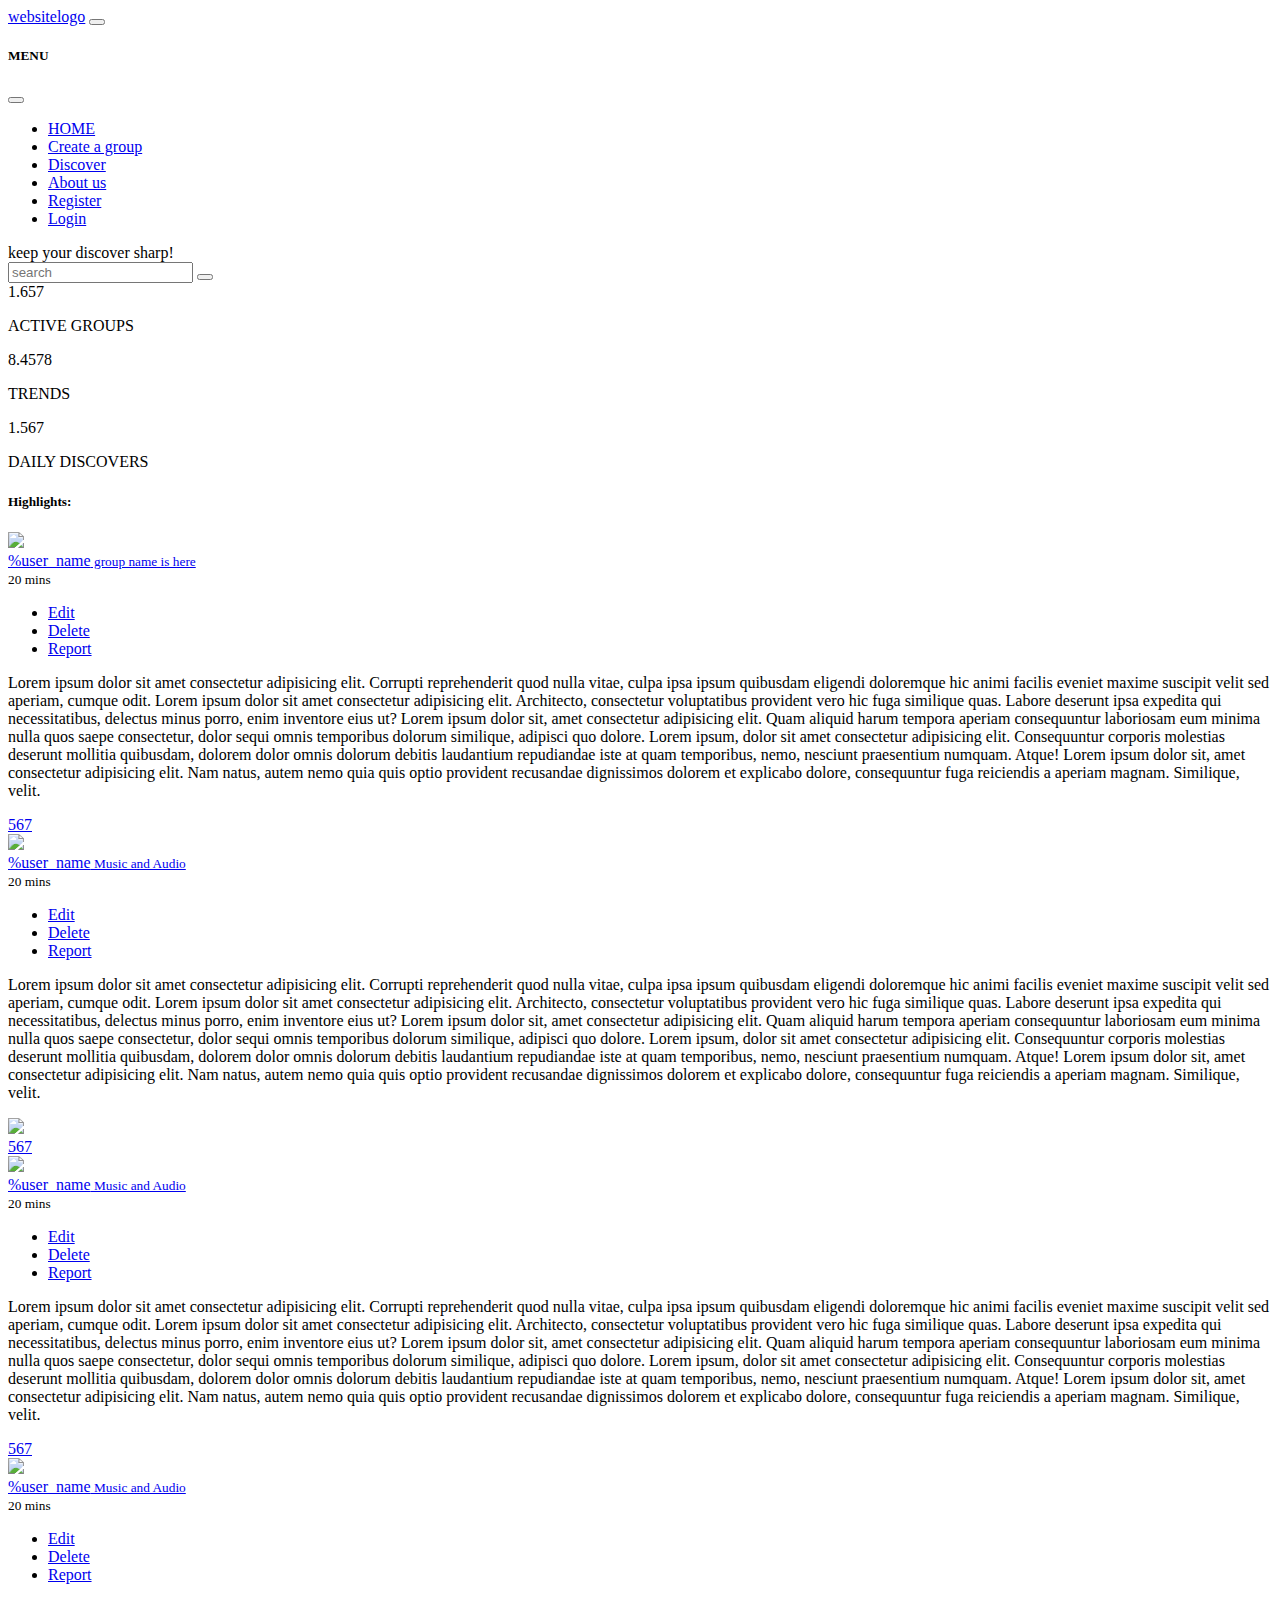
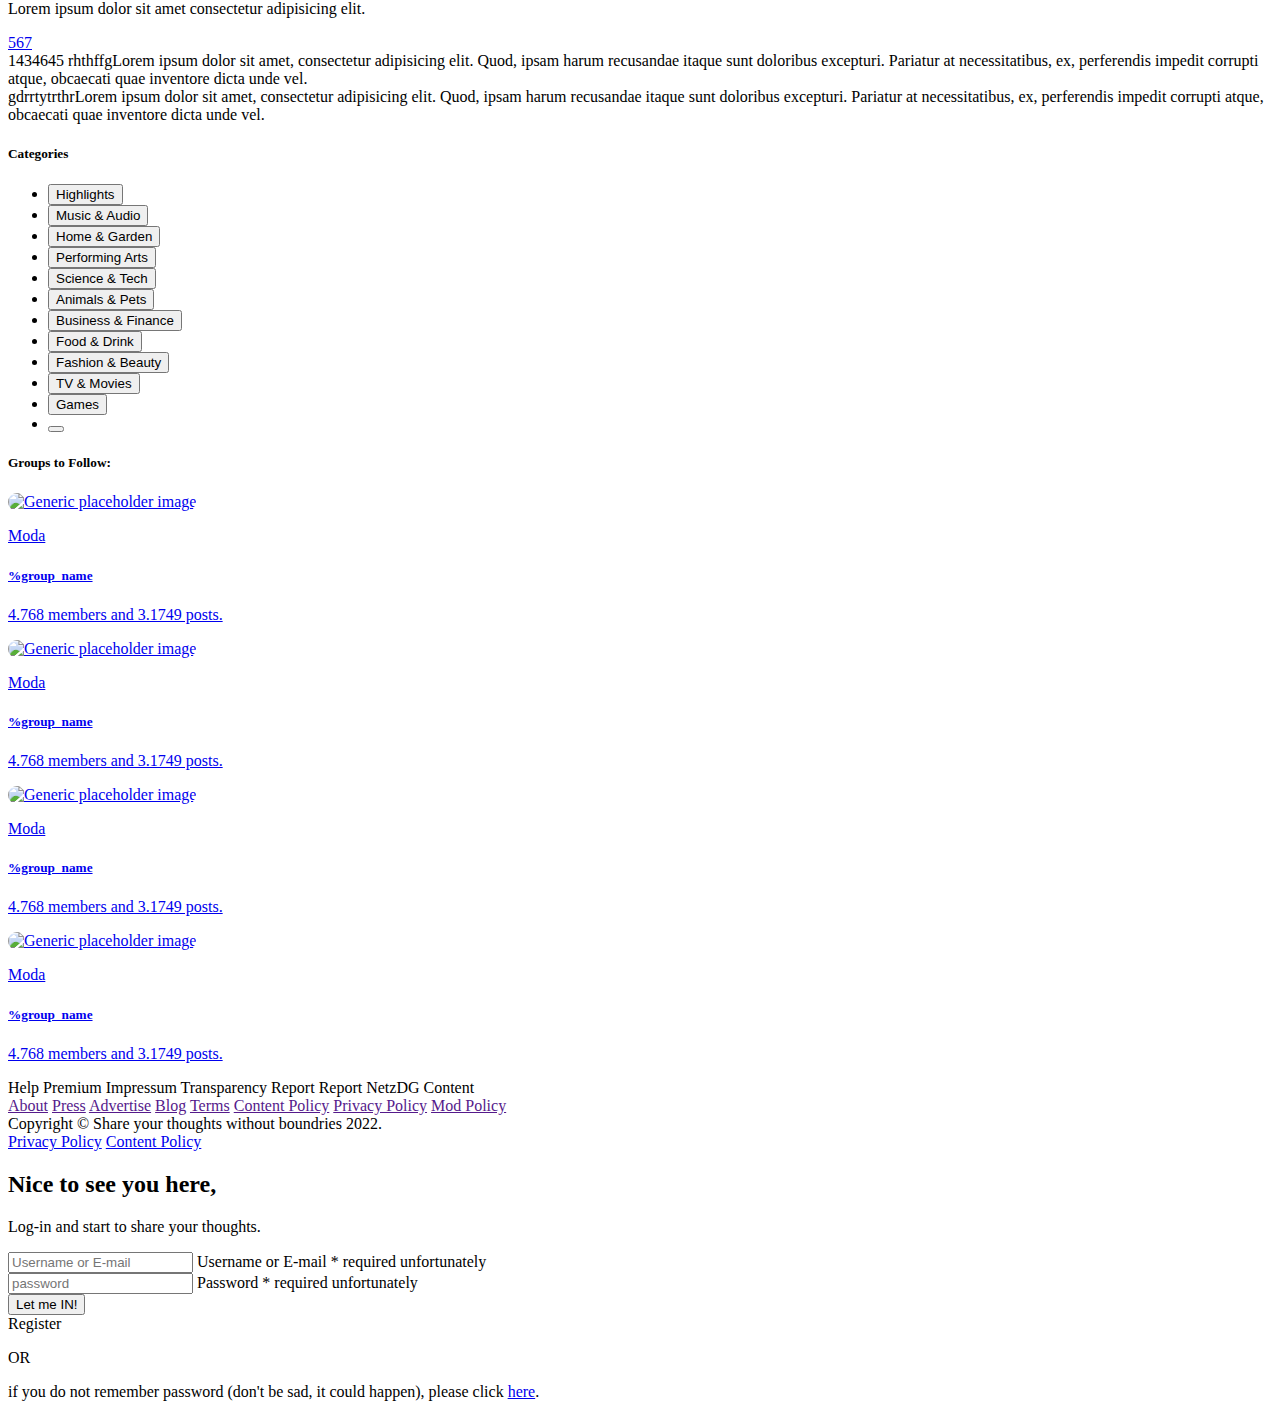
==== commit a766ede7: "categori page added" ====
--- a/index.html
+++ b/index.html
@@ -36,7 +36,7 @@
 				<ul class="navbar-nav ms-auto text-uppercase  py-lg-2">
 					<li class="nav-item"><a href="#page-body" class="nav-link btn-close-canvas">HOME</a></li>
 					<li class="nav-item"><a href="#create-group"  class="nav-link btn-close-canvas">Create a group</a></li>
-					<li class="nav-item"><a href="#discover"  class="nav-link btn-close-canvas">Discover</a></li>
+					<li class="nav-item"><a href="Categories.html#kategori-dokum"  class="nav-link btn-close-canvas">Discover</a></li>
 					<li class="nav-item"><a href="#about-us"  class="nav-link btn-close-canvas">About us</a></li>
 					<li class="nav-item"><a href="#register"  class="nav-link btn-close-canvas">Register</a></li>
 					<li class="nav-item"><a href="#LModalLogin"  class="nav-link btn-close-canvas" data-bs-toggle="modal">Login</a></li>					
@@ -93,7 +93,7 @@
 	<section id="discover" class="discoverSection">
 		<div class="container">
 					<div class="row mx-auto">
-					<div class="col-12 col-special col-sm-12 col-md-12 col-lg-8 col-xl-8 pe-3 align-items-start">
+					<div class="col-12 col-special col-sm-12 col-md-12 col-lg-9 col-xl-9 pe-3 align-items-start">
 						<div class="tab-content" id="discovertabs">
 							<div class="tab-pane fade show active" id="highlight" role="tabpanel" aria-labelledby="highlight-tab">
 
@@ -114,13 +114,15 @@
 														
 
 														<div class="dropdown">
-                                                                <div style="cursor:pointer;" id="dropdownMenuButton1" data-bs-toggle="dropdown" aria-expanded="false">
-                                                                    <i class="bi bi-three-dots mx-2 mr-0"></i>
-                                                                </div>
-                                                                <ul class="dropdown-menu" aria-labelledby="dropdownMenuButton1">
-                                                                  <li><a class="dropdown-item" href="#">report it</a></li>
-                                                                </ul>
-                                                              </div>
+															<div style="cursor:pointer;" id="dropdownMenuButton1" data-bs-toggle="dropdown" aria-expanded="false">
+																<i class="bi bi-three-dots mx-2 mr-0"></i>
+															</div>
+																<ul class="dropdown-menu" aria-labelledby="dropdownMenuButton1">
+																	<li><a class="dropdown-item" href="#"><i class="bi bi-pencil-square me-1"></i>Edit</a></li>
+																	<li><a class="dropdown-item" href="#"><i class="bi bi-trash me-1"></i>Delete</a></li>
+																	<li><a class="dropdown-item text-danger" href="#"><i class="bi bi-question-octagon me-1"></i>Report</a></li>
+																</ul>
+														</div>
 													
 													
 													</div>
@@ -177,13 +179,15 @@
 														<div class="d-flex flex-row mt-2 ellipsis"><small class="text-secondary mr-2">20 mins</small>
 															
 															<div class="dropdown">
-                                                                <div style="cursor:pointer;" id="dropdownMenuButton1" data-bs-toggle="dropdown" aria-expanded="false">
-                                                                    <i class="bi bi-three-dots mx-2 mr-0"></i>
-                                                                </div>
-                                                                <ul class="dropdown-menu" aria-labelledby="dropdownMenuButton1">
-                                                                  <li><a class="dropdown-item" href="#">report it</a></li>
-                                                                </ul>
-                                                              </div>
+																<div style="cursor:pointer;" id="dropdownMenuButton1" data-bs-toggle="dropdown" aria-expanded="false">
+																	<i class="bi bi-three-dots mx-2 mr-0"></i>
+																</div>
+																	<ul class="dropdown-menu" aria-labelledby="dropdownMenuButton1">
+																		<li><a class="dropdown-item" href="#"><strong><i class="bi bi-pencil-square me-1"></i></strong>Edit</a></li>
+																		<li><a class="dropdown-item" href="#"><strong><i class="bi bi-trash me-1"></i></strong>Delete</a></li>
+																		<li><a class="dropdown-item text-danger" href="#"><strong><i class="bi bi-question-octagon me-1"></i></strong>Report</a></li>
+																	</ul>
+															</div>
 														
 														
 														</div>
@@ -241,14 +245,16 @@
 													</div>
 													<div class="d-flex flex-row mt-2 ellipsis"><small class="text-secondary mr-2">20 mins</small>
 														
-															<div class="dropdown">
+														<div class="dropdown">
 															<div style="cursor:pointer;" id="dropdownMenuButton1" data-bs-toggle="dropdown" aria-expanded="false">
 																<i class="bi bi-three-dots mx-2 mr-0"></i>
 															</div>
-															<ul class="dropdown-menu" aria-labelledby="dropdownMenuButton1">
-															  <li><a class="dropdown-item" href="#">report it</a></li>
-															</ul>
-														  	</div>
+																<ul class="dropdown-menu" aria-labelledby="dropdownMenuButton1">
+																	<li><a class="dropdown-item" href="#"><strong><i class="bi bi-pencil-square me-1"></i></strong>Edit</a></li>
+																	<li><a class="dropdown-item" href="#"><strong><i class="bi bi-trash me-1"></i></strong>Delete</a></li>
+																	<li><a class="dropdown-item text-danger" href="#"><strong><i class="bi bi-question-octagon me-1"></i></strong>Report</a></li>
+																</ul>
+														</div>
 													
 													
 													</div>
@@ -308,10 +314,12 @@
 															<div style="cursor:pointer;" id="dropdownMenuButton1" data-bs-toggle="dropdown" aria-expanded="false">
 																<i class="bi bi-three-dots mx-2 mr-0"></i>
 															</div>
-															<ul class="dropdown-menu" aria-labelledby="dropdownMenuButton1">
-															  <li><a class="dropdown-item" href="#">report it</a></li>
-															</ul>
-														  </div>
+																<ul class="dropdown-menu" aria-labelledby="dropdownMenuButton1">
+																	<li><a class="dropdown-item" href="#"><strong><i class="bi bi-pencil-square me-1"></i></strong>Edit</a></li>
+																	<li><a class="dropdown-item" href="#"><strong><i class="bi bi-trash me-1"></i></strong>Delete</a></li>
+																	<li><a class="dropdown-item text-danger" href="#"><strong><i class="bi bi-question-octagon me-1"></i></strong>Report</a></li>
+																</ul>
+														</div>
 													
 													
 													</div>
@@ -363,7 +371,7 @@
 						</div>
 
 					</div>
-					<div class="col-12 col-lg-4 col-xl-4 col-right d-none d-lg-block d-xl-block float-right text-start">
+					<div class="col-12 col-lg-3 col-xl-3 col-right d-none d-lg-block d-xl-block float-right text-start">
 
 						<!-- categori to follow right-side starts-->
 
@@ -603,72 +611,68 @@
 	
 
 
-<!-- üyelik kısmı starts -->
-<div class="modal fade log-modal" id="LModalLogin" tabindex="-1" role="dialog" aria-labelledby="myTitle1" aria-hidden="true">
-	<div class="modal-dialog">
-		<div class="modal-content">
-		<div class="close-modal mt-1" data-bs-dismiss="modal" aria-label="Kapat">
-			<i class="bi bi-x-circle"></i>
-		</div>
-		<div class="container">
-			<div class="row justify-content-center">
-				<div class="col-lg-8">
-					<h2 class="text-uppercase font-weight-bold mt-4" id="myTitle1"> Nice to see you here,</h2>
-					<p class="p-intro text-muted mb-4">Log-in and start to share your thoughts.</p>
-
-					<form id="FrmLogin" novalidate>
-
-						<div class="row align-items-stretch mb-2">
-							<div class="col-md-12">
-								<div class="form-floating mb-4">
-									<input type="text" id="username" class="form-control" placeholder="Username or E-mail" required>
-									<label for="username">Username or E-mail
-										<span class="text-danger" aria-hidden="true">*</span>
-										<span class="visually-hidden">required unfortunately</span>
-									</label>
-									<div class="invalid-feedback" id="ErrName"></div>
+	<!-- üyelik kısmı starts -->
+	<div class="modal fade log-modal" id="LModalLogin" tabindex="-1" role="dialog" aria-labelledby="myTitle1" aria-hidden="true">
+		<div class="modal-dialog">
+			<div class="modal-content">
+			<div class="close-modal mt-1" data-bs-dismiss="modal" aria-label="Kapat">
+				<i class="bi bi-x-circle"></i>
+			</div>
+			<div class="container">
+				<div class="row justify-content-center">
+					<div class="col-lg-8">
+						<h2 class="text-uppercase font-weight-bold mt-4" id="myTitle1"> Nice to see you here,</h2>
+						<p class="p-intro text-muted mb-4">Log-in and start to share your thoughts.</p>
+
+						<form id="FrmLogin" novalidate>
+
+							<div class="row align-items-stretch mb-2">
+								<div class="col-md-12">
+									<div class="form-floating mb-4">
+										<input type="text" id="username" class="form-control" placeholder="Username or E-mail" required>
+										<label for="username">Username or E-mail
+											<span class="text-danger" aria-hidden="true">*</span>
+											<span class="visually-hidden">required unfortunately</span>
+										</label>
+										<div class="invalid-feedback" id="ErrName"></div>
+									</div>
+								</div>
+								<div class="col-md-12">
+									<div class="form-floating mb-4">
+										<input type="password" id="username" class="form-control" placeholder="password" required>
+										<label for="password">Password
+											<span class="text-danger" aria-hidden="true">*</span>
+											<span class="visually-hidden">required unfortunately</span>
+										</label>
+										<div class="invalid-feedback" id="ErrName"></div>
+									</div>
+								</div>
+								<div class="col-md-12">
+									<div class="text-center mx-auto">
+										<button type="submit" class="btn btn-primary text-uppercase py-2 mx-3">
+											Let me IN!
+										</button>
+										<div class="btn btn-success text-uppercase py-2">Register</div>
+									</div>
 								</div>
 							</div>
-							<div class="col-md-12">
-								<div class="form-floating mb-4">
-									<input type="password" id="username" class="form-control" placeholder="password" required>
-									<label for="password">Password
-										<span class="text-danger" aria-hidden="true">*</span>
-										<span class="visually-hidden">required unfortunately</span>
-									</label>
-									<div class="invalid-feedback" id="ErrName"></div>
-								</div>
+
+							<div class="divider d-flex align-items-center my-4">
+								<p class="text-center fw-bold mx-3 mb-0">OR</p>
 							</div>
-							<div class="col-md-12">
-								<div class="text-center mx-auto">
-									<button type="submit" class="btn btn-primary text-uppercase py-2 mx-3">
-										Let me IN!
-									</button>
-									<div class="btn btn-success text-uppercase py-2">Register</div>
-								</div>
-							</div>
-						</div>
-
-						<div class="divider d-flex align-items-center my-4">
-							<p class="text-center fw-bold mx-3 mb-0">OR</p>
-						  </div>
-
-						<div class="text-center mb-4">if you do not remember password (don't be sad, it could happen), please click <a href="#" class="text-decoration-none">here</a>.</div>
-
-					</form>
-
-
-
-
-
+
+							<div class="text-center mb-4">if you do not remember password (don't be sad, it could happen), please click <a href="#" class="text-decoration-none">here</a>.</div>
+
+						</form>
+
+					</div>
 				</div>
 			</div>
 		</div>
+		</div>
 	</div>
-	</div>
-</div>
-
-<!-- üyelik kısmı ends-->
+
+	<!-- üyelik kısmı ends-->
 
 	<script src="js/bootstrap/bootstrap.bundle.min.js"></script>
 	<script src="js/custom/mainJs.js"></script>
